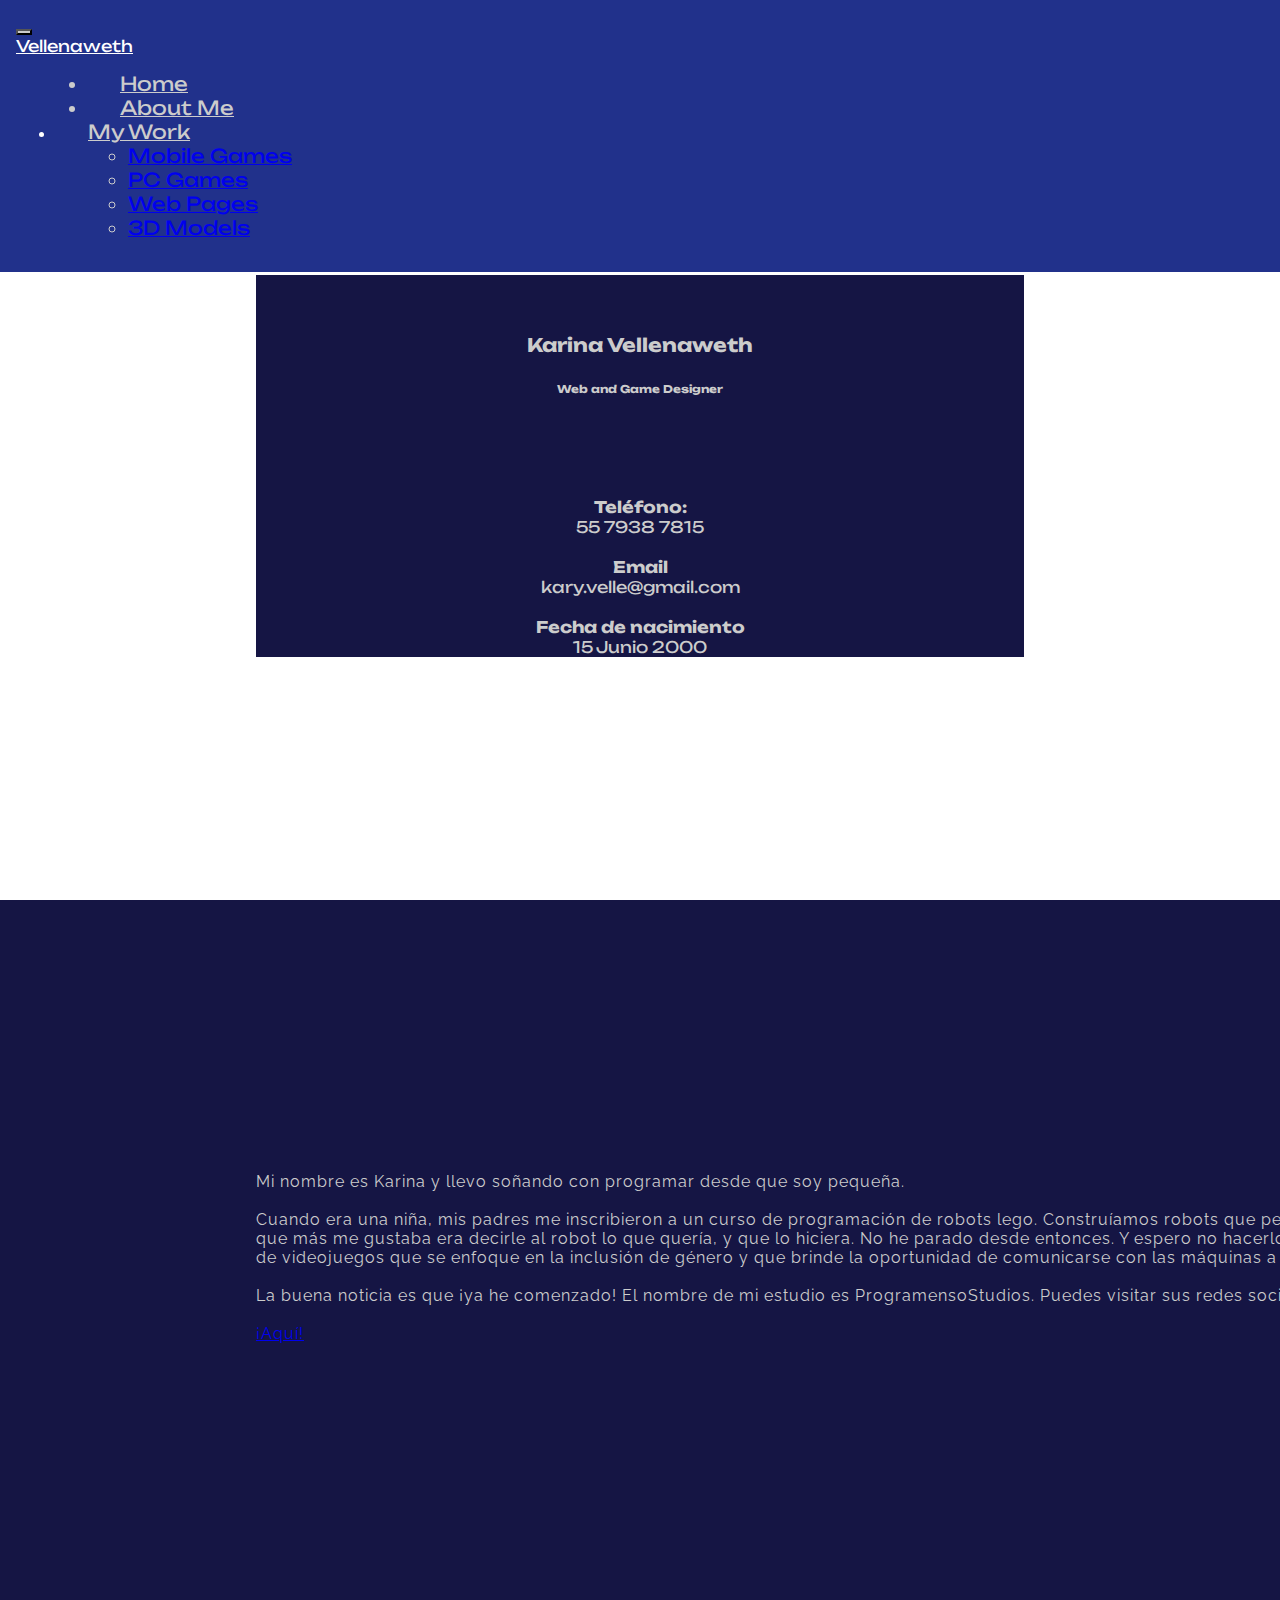
==== about.html @ 8809e25f "cambios" ====
<!DOCTYPE html>
<html lang="en">
<head>
    <meta charset="utf-8">
    <meta name="viewport" content="width=device-width, initial-scale=1">
    <title>Vellenaweth Moreno Karina</title>
    <link rel="preconnect" href="https://fonts.googleapis.com">
    <link rel="preconnect" href="https://fonts.gstatic.com" crossorigin>
    <link rel="preconnect" href="https://fonts.googleapis.com">
<link rel="preconnect" href="https://fonts.gstatic.com" crossorigin>
<link href="https://fonts.googleapis.com/css2?family=Raleway:wght@500&display=swap" rel="stylesheet">
    <link href="https://fonts.googleapis.com/css2?family=Unbounded:wght@300;500&display=swap" rel="stylesheet">
    <link href="https://cdn.jsdelivr.net/npm/bootstrap@5.3.2/dist/css/bootstrap.min.css" rel="stylesheet" integrity="sha384-T3c6CoIi6uLrA9TneNEoa7RxnatzjcDSCmG1MXxSR1GAsXEV/Dwwykc2MPK8M2HN" crossorigin="anonymous">
    <link rel="stylesheet" href="css/stylesheet.css">
    <style>
        
        .header-text {
            font-size: calc(1.525rem + 3.3vw);
        }
        .text{
            font-size: calc(0.2rem + 1.3vw); 
        }

        .content-title {
            font-size: calc(1.7rem + 3.3vw);
        }
        .content-link{
            font-size: calc(0.3rem + 1.3vw);
        }

    @media (max-width: 750px) {
        .header-text {
        font-size: 1.8rem;
    }
        .text{
            font-size: 0.9rem;
        }

        .content-title{
        font-size: 1.8rem;
    }
        .content-link{
            font-size: 0.9rem;
        }

        
    }

    </style>
</head>
  <body>
    <header>
        <nav class="navbar navbar-expand-lg  nav-container ">
            <div class="container-fluid ">
              <button class="navbar-toggler" type="button" data-bs-toggle="collapse" data-bs-target="#navbarTogglerDemo01" aria-controls="navbarTogglerDemo01" aria-expanded="false" aria-label="Toggle navigation" style="color: white;">
                <span class="navbar-toggler-icon" style="color: white;"></span>
              </button>
              <div class="collapse navbar-collapse" id="navbarTogglerDemo01" style="color: white;">
                <a class="navbar-brand " href="index.html" style="color: white;">Vellenaweth</a>
                <ul class="navbar-nav me-auto mb-2 mb-lg-0">
                    <li class="nav-item nav-section">
                        <a class="nav-link nav-section" href="index.html">Home</a>
                      </li>
                  <li class="nav-item nav-section">
                    <a class="nav-link nav-section" href="#about">About Me</a>
                  </li>
                  <li class="nav-item dropdown">
                    <a class="nav-link dropdown-toggle nav-section" href="#" role="button" data-bs-toggle="dropdown" aria-expanded="false">
                      My Work
                    </a>
                    <ul class="nav-section dropdown-menu">
                      <li><a class="dropdown-item nav-section-dropdown" href="mobile.html">Mobile Games</a></li>
                      <li><a class="dropdown-item nav-section-dropdown" href="pc.html">PC Games</a></li>
                      
                      <li><a class="dropdown-item nav-section-dropdown" href="web.html">Web Pages</a></li>
                      <li><a class="dropdown-item nav-section-dropdown" href="models.html">3D Models</a></li>
                    </ul>
                  </li>
                </ul>
              </div>
            </div>
          </nav>

    </header>


    <div class=" text-center container-2" style="width: 100%; " id="Yo">
      <div class=" fixed-uprow-vertical align-items-center " style="width: 100%; z-index: -1;">

        <div class="col fixed-top container-fluid" style="width: 100%; height: 60%; padding: 0%; z-index: -1;">
         <img src="https://static.wixstatic.com/media/nsplsh_3468624a2d65796d5a316f~mv2_d_6000_4000_s_4_2.jpg/v1/fill/w_1899,h_558,al_c,q_85,usm_0.66_1.00_0.01,enc_auto/nsplsh_3468624a2d65796d5a316f~mv2_d_6000_4000_s_4_2.jpg" alt="" class="about-img img-fluid" style="z-index: -2; height: 100%;">
        </div>

        <div class="col fixed-center container-fluid" style="z-index: 2; margin-left: 20%; margin-right: 20%; height: 80%; width: 60%; padding: 0%;">
          <div class="container text-center" style="padding: 0%;">
            <div class="row">
              <div class="col-12 col-md-6">
               <img class="avatar" src="https://static.wixstatic.com/media/4804b3_603453f03180453bb59519ea519dd424~mv2.jpg/v1/fill/w_589,h_653,al_c,q_85,enc_auto/4804b3_603453f03180453bb59519ea519dd424~mv2.jpg" alt="" style=" width: 100%; height: 100%; padding: 0%;" class="img-fluid">
              </div>
              <div class="col-12 col-md-6 bg-col-1 about-section-1 " style=" text-align: center; padding-top: 5%;">
                <h3>
                  Karina Vellenaweth
                </h3>
                <h6 >
                  Web and Game Designer
                </h6>

              <br><br><br>
              
              <p>
                <b>Teléfono:</b> <br>

                55 7938 7815 <br> <br>

                <b>Email</b> <br>

                kary.velle@gmail.com <br><br>

               <B>Fecha de nacimiento</B> <br> 

                15 Junio 2000
              </p>
              </div>
        </div>
        
      </div>
    </div>     
        <div class="col fixed-bottom"> 
        </div> 
      </div>
    </div>


<div class="container container-fluid ">
  <div class="row">
    <div class="col">
    </div>
    <div class="col-2 bg-col-2 about-section container-fluid" style=" width: 100%;  ">
      

    <p >Mi nombre es Karina y llevo soñando con programar desde que soy pequeña. <br><br>

      Cuando era una niña, mis padres me inscribieron a un curso de programación de robots lego. Construíamos robots que peleaban a muerte y la parte que más me gustaba era decirle al robot lo que quería, y que lo hiciera. No he parado desde entonces. Y espero no hacerlo. Mi meta es tener un estudio de videojuegos que se enfoque en la inclusión de género y que brinde la oportunidad de comunicarse con las máquinas a gente de todas las edades. <br><br> La buena noticia es que ¡ya he comenzado! El nombre de mi estudio es ProgramensoStudios. Puedes visitar sus redes sociales <br><br> <a href="https://www.tiktok.com/@programenso" target="_blank">¡Aquí!</a></p>
    </div>
    <div class="col">
      
    </div>
  </div>
</div>
      



    <script src="https://cdn.jsdelivr.net/npm/bootstrap@5.3.2/dist/js/bootstrap.bundle.min.js" integrity="sha384-C6RzsynM9kWDrMNeT87bh95OGNyZPhcTNXj1NW7RuBCsyN/o0jlpcV8Qyq46cDfL" crossorigin="anonymous"></script>
  </body>
</html>
---- css/stylesheet.css ----
:root {
    --first-color: #cccccc;
    --second-color: #031CA6;
    --third-color: #21318b;
    --fourth-color:rgb(21, 21, 68) ;
    --fifth-color: #818181;
    --sixth-color:#0f2c84;
    --first-img: url(../img/rich-smith-PVvr1ScBd_0-unsplash.jpg) ;
    --font-1:  'Unbounded', sans-serif;
    --font-2: 'Raleway', sans-serif;
}




body{
    font-family: var(--font-1);
    margin: 0;
    padding: 0;
    box-sizing: border-box;

}
.navbar-toggler{
    background-color: var(--first-color);
}

.container-1{
    
    max-width: 100%;
    height: 100vh;
    background: var(--fifth-color);
    display: flex;
    align-items: center;
    justify-content: center;

}

.nav-brand{
    color: var(--fifth-color);
}


.container-2{
    
    max-width: 100%;
    height: 100vh;
    padding: -12;
    display: flex;
    align-items: center;
    justify-content: center;
}

.container-2 img{
    
    max-width: 100%;
    height: 50%
}
.container-bento{
    
    max-width: 100%;
    height: 100vh;
    position: relative;
    overflow: hidden;
    background-image: url(../img/bentou.png); 
    background-size: cover;
    background-position: center;
    background-attachment: fixed;


}

.container-coco{
    
    max-width: 100%;
    height: 100vh;
    position: relative;
    overflow: hidden;
    background-image: url(../img/cocomaniaMockup.png); 
    background-size: cover;
    background-position: center;
    background-attachment: fixed;


}
.container-coco-2{
    
    max-width: 100%;
    height: 100vh;
    position: relative;
    overflow: hidden;
    background-image: url(../img/mockupCocomania2.png); 
    background-size: cover;
    background-position: center;
    background-attachment: fixed;


}


.container-4{
    
    max-width: 100%;
    height: 100vh;
    padding: -12;
   justify-content: center;
   align-content: center;
   padding-top: 20%;
}


.about-img{
    
    width: 100%;
    height: 100%
}

.about-col{
    
    background-color: var(--third-color);
}

.bg-col-1{
    background-color: var(--fourth-color);
    color:  white;
}

.bg-col-2{
    background-color: var(--first-color);
    color:  var(--second-color);
}

.row-vertical{
    width: 100%;
    height: 50%;
}

.header-text{
    font-weight: 600;
    color: var(--second-color);
}
.header-text-2{
    font-weight: 600;
   
}

.header-section{
    font-weight: 500;
    color: var(--second-color);
}

.header-section-link {
    font-weight: 300;
    color: var(--first-color);
   
}

.header-section-link:hover {
    font-weight: 300;
    color: var(--first-color);
   
}


span{
    color: rgb(230, 230, 230);
    
}
.span-2{
    color: rgb(29, 29, 29); 
    font-weight: 700;
}

.nav-container{
    background-color: var(--third-color);
    position: fixed;
    width: 100%;
    padding: 1rem;
    z-index: 2;
    
   
}

.nav-section{
    margin-left: 2rem;
    font-size: 1.2rem;
    color: var(--first-color);
    z-index: 0;
}

.nav-section:hover{
    color: var(--fifth-color);
}

.nav-section-dropdown{
    
    font-size: 1.2rem;
}
   

.nav-section-dropdown:hover{
    color: var(--third-color);
   
}

 .seccion-con-imagen {
    max-width: 100%;
    height: 100vh;
    position: relative;
    overflow: hidden;
    background-image: url(../img/rich-smith-PVvr1ScBd_0-unsplash.jpg); 
    background-size: cover;
    background-position: center;
    background-attachment: fixed;
   
   
}

.seccion-con-imagen-web {
    max-width: 100%;
    height: 100vh;
    position: relative;
    overflow: hidden;
    background-image: url(../img/daniel-korpai-HyTwtsk8XqA-unsplash.jpg); 
    background-size: cover;
    background-position: center;
    background-attachment: fixed;
   
}


.seccion-con-imagen-pc{
    max-width: 100%;
    height: 100vh;
    position: relative;
    overflow: hidden;
    background-image: url(../img/artiom-vallat-0F2tAwBmBjo-unsplash.jpg); 
    background-size: cover;
    background-position: center;
    background-attachment: fixed;
   
}


.content{
    display: flex;
    flex-direction: column; 
    justify-content: center; 
    align-items: center; 
    z-index: 1;
    max-width: 100%;
    height: 100vh;
    text-align: center;

}

.content-title{
    font-weight: 600;
    font-size: 5rem;
    color: white;
   

}
 


.content-link {
    font-weight: 400;
    font-size: 2rem;
    color:white;
  
  
}


.img-web{
   width: fit-content;
}

.img-link {
    display: inline-block;
    position: relative;
}

.img-link img {
    transition: opacity 0.3s;
}

.img-link:hover img {
    opacity: 0.9;
}


.scroll-effect {
    transform: translateY(30px);
    opacity: 0;
    transition: transform 0.9s ease, opacity 0.5s ease;
}

.scroll-effect.active {
    transform: translateY(0);
    opacity: 1;
}

.about-section{
    padding: 20%;
    display: flex;
    align-items: center;
    justify-content: center;
    letter-spacing: 1px;
    background-color: var(--fourth-color);
    color: var(--first-color);
    font-family: var(--font-2);
}

.about-section-1{
    align-items: center;
    justify-content: center;
    background-color: var(--fourth-color);
    color: var(--first-color);
   
}

.seccion-con-imagen-drops {
    max-width: 100%;
    height: 100vh;
    position: relative;
    overflow: hidden;
    background-image: url(../img/dropsmockup2.png); 
    background-size: cover;
    background-position: center;
    background-attachment: fixed;
    

}
.seccion-con-imagen-karina {
    max-width: 100%;
    height: 100vh;
    position: relative;
    overflow: hidden;
    background-image: url(../img/DelCarpioMockup.png); 
    background-size: cover;
    background-position: center;
    background-attachment: fixed;
    
}
.seccion-con-imagen-demulder {
    max-width: 100%;
    height: 100vh;
    position: relative;
    overflow: hidden;
    background-image: url(../img/DeulderMockup.png); 
    background-size: cover;
    background-position: center;
    background-attachment: fixed;
    
}

.ciudad {
    max-width: 100%;
    height: 100vh;
    position: relative;
    overflow: hidden;
    background-image: url(../img/ciuda.png); 
    background-size: cover;
    background-position: center;
    background-attachment: fixed;
    
}

.ciudad-2 {
    max-width: 100%;
    height: 100vh;
    position: relative;
    overflow: hidden;
    background-image: url(../img/ciudad_de_frente.png); 
    background-size: cover;
    background-position: center;
    background-attachment: fixed;
    
}


.color-2
{
    color: #0d175160;
}
.btn-primary{
    color: rgb(179, 179, 179);
    background-color: rgba(17, 17, 17, 0.76);
    border: 0px;
}

iframe{
    width: 100%;
    height: 100vh;
   position: relative;
  
    
}

.half{
height: 20vh;
}
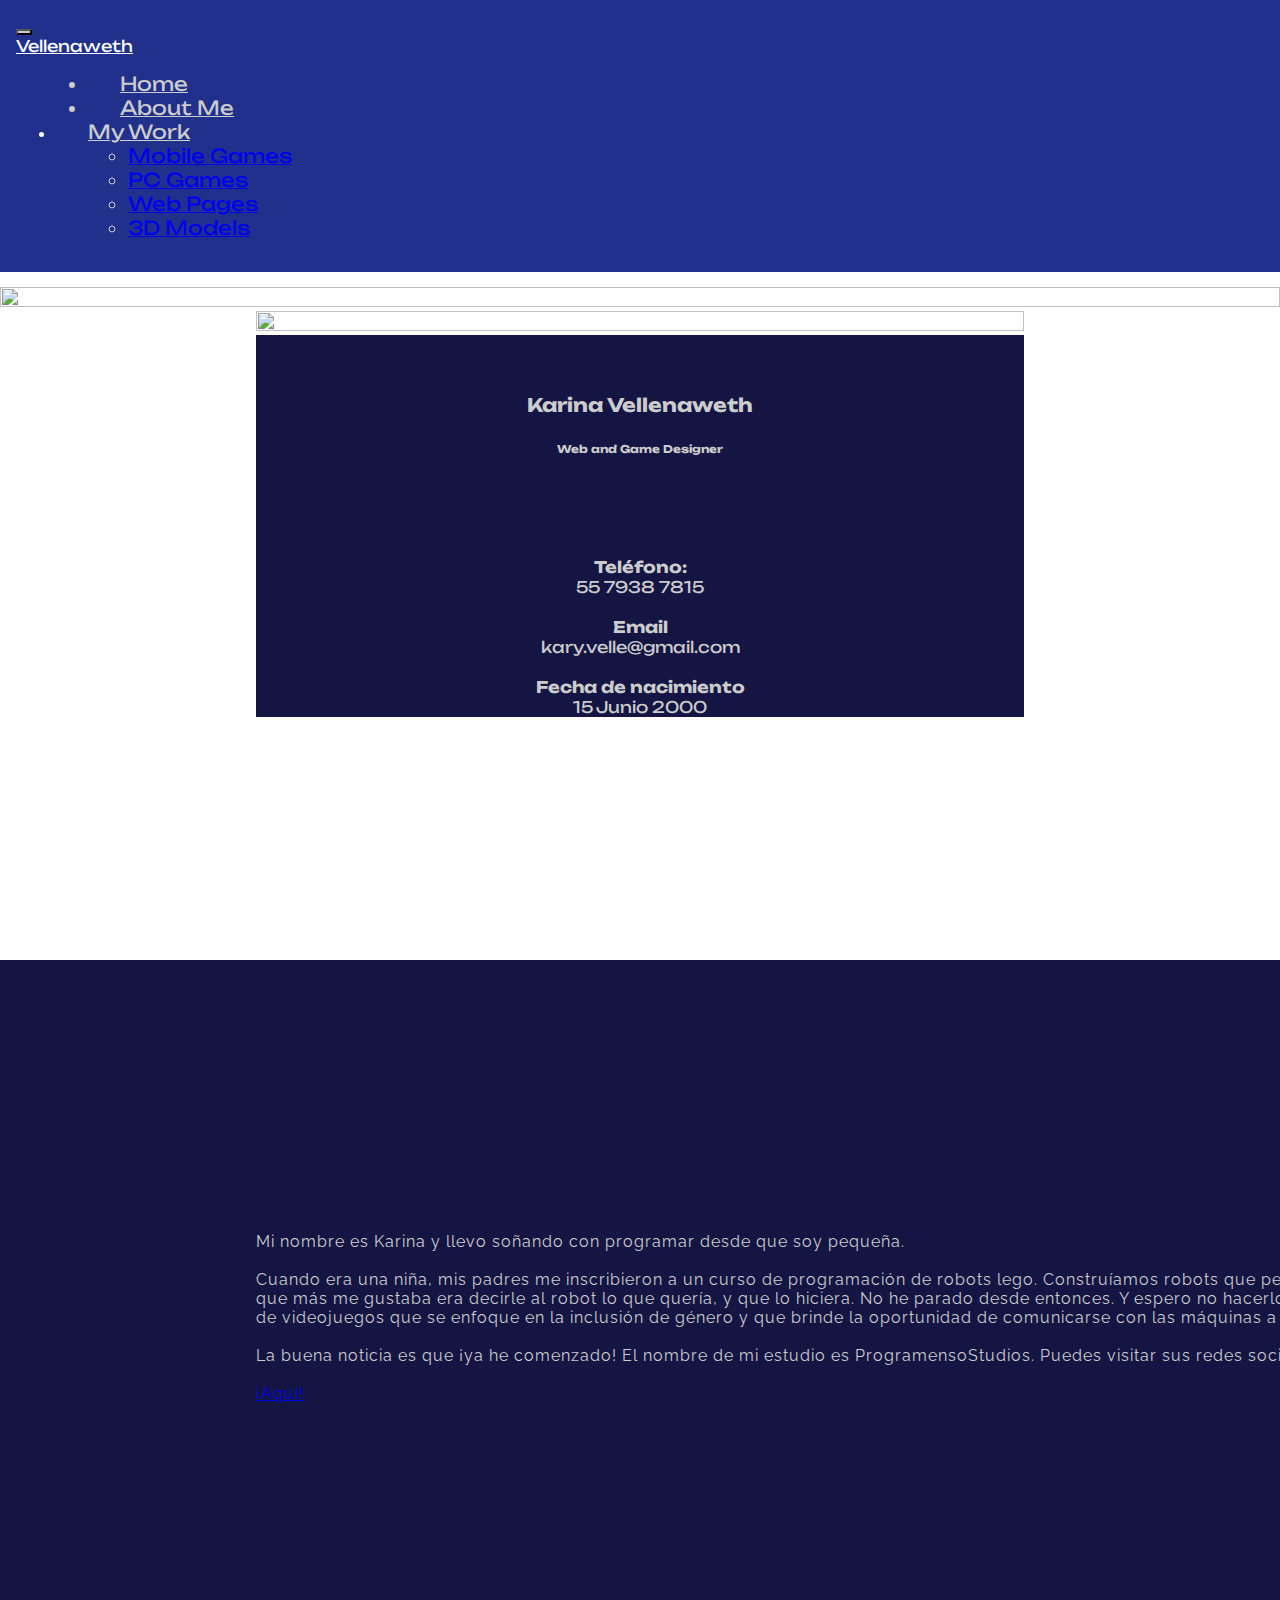
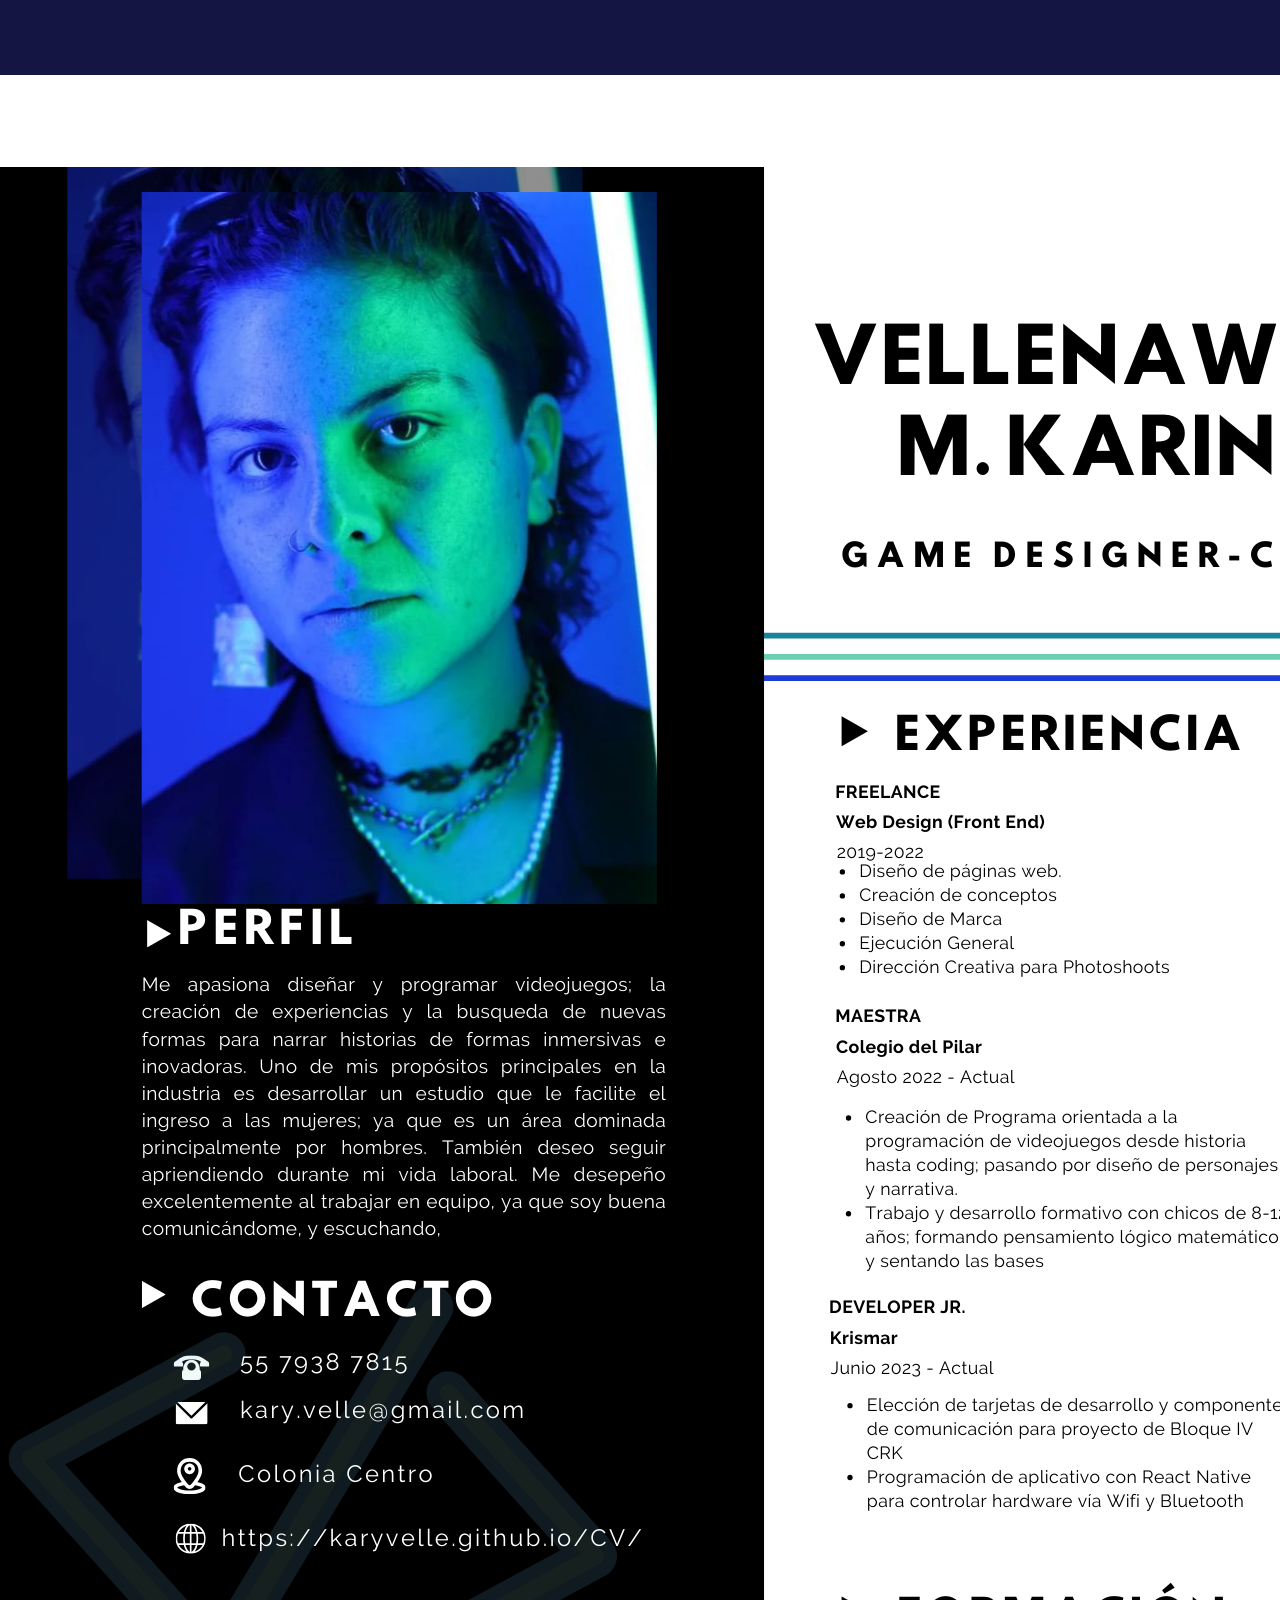
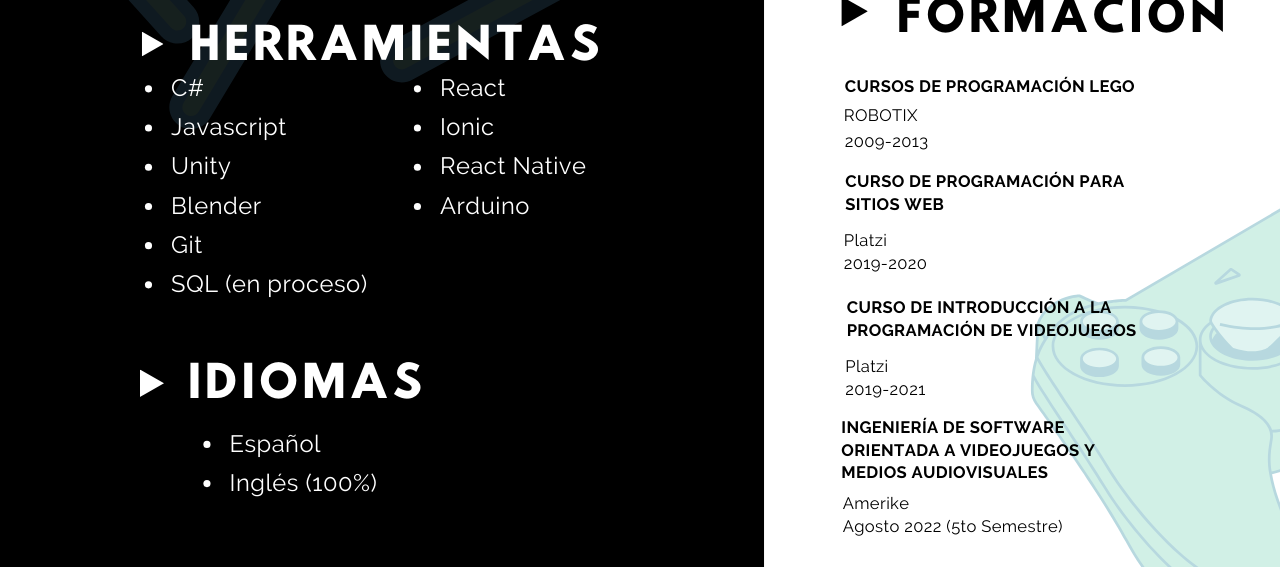
==== commit 1d54ea68: "coco" ====
--- a/about.html
+++ b/about.html
@@ -82,6 +82,7 @@
           </nav>
 
     </header>
+    <br><br><br>
 
 
     <div class=" text-center container-2" style="width: 100%; " id="Yo">
@@ -142,6 +143,9 @@
 
       Cuando era una niña, mis padres me inscribieron a un curso de programación de robots lego. Construíamos robots que peleaban a muerte y la parte que más me gustaba era decirle al robot lo que quería, y que lo hiciera. No he parado desde entonces. Y espero no hacerlo. Mi meta es tener un estudio de videojuegos que se enfoque en la inclusión de género y que brinde la oportunidad de comunicarse con las máquinas a gente de todas las edades. <br><br> La buena noticia es que ¡ya he comenzado! El nombre de mi estudio es ProgramensoStudios. Puedes visitar sus redes sociales <br><br> <a href="https://www.tiktok.com/@programenso" target="_blank">¡Aquí!</a></p>
     </div>
+    <p><br><br><br></p>
+
+    <img src="img/VellenaethCV.png" alt="">
     <div class="col">
       
     </div>
--- a/css/stylesheet.css
+++ b/css/stylesheet.css
@@ -75,7 +75,7 @@
     height: 100vh;
     position: relative;
     overflow: hidden;
-    background-image: url(../img/cocomaniaMockup.png); 
+    background-image: url(../img/mockupcoco4.png); 
     background-size: cover;
     background-position: center;
     background-attachment: fixed;
@@ -234,6 +234,18 @@
     position: relative;
     overflow: hidden;
     background-image: url(../img/artiom-vallat-0F2tAwBmBjo-unsplash.jpg); 
+    background-size: cover;
+    background-position: center;
+    background-attachment: fixed;
+   
+}
+
+.seccion-con-imagen-3d{
+    max-width: 100%;
+    height: 100vh;
+    position: relative;
+    overflow: hidden;
+    background-image: url(../img/3d.jpg); 
     background-size: cover;
     background-position: center;
     background-attachment: fixed;
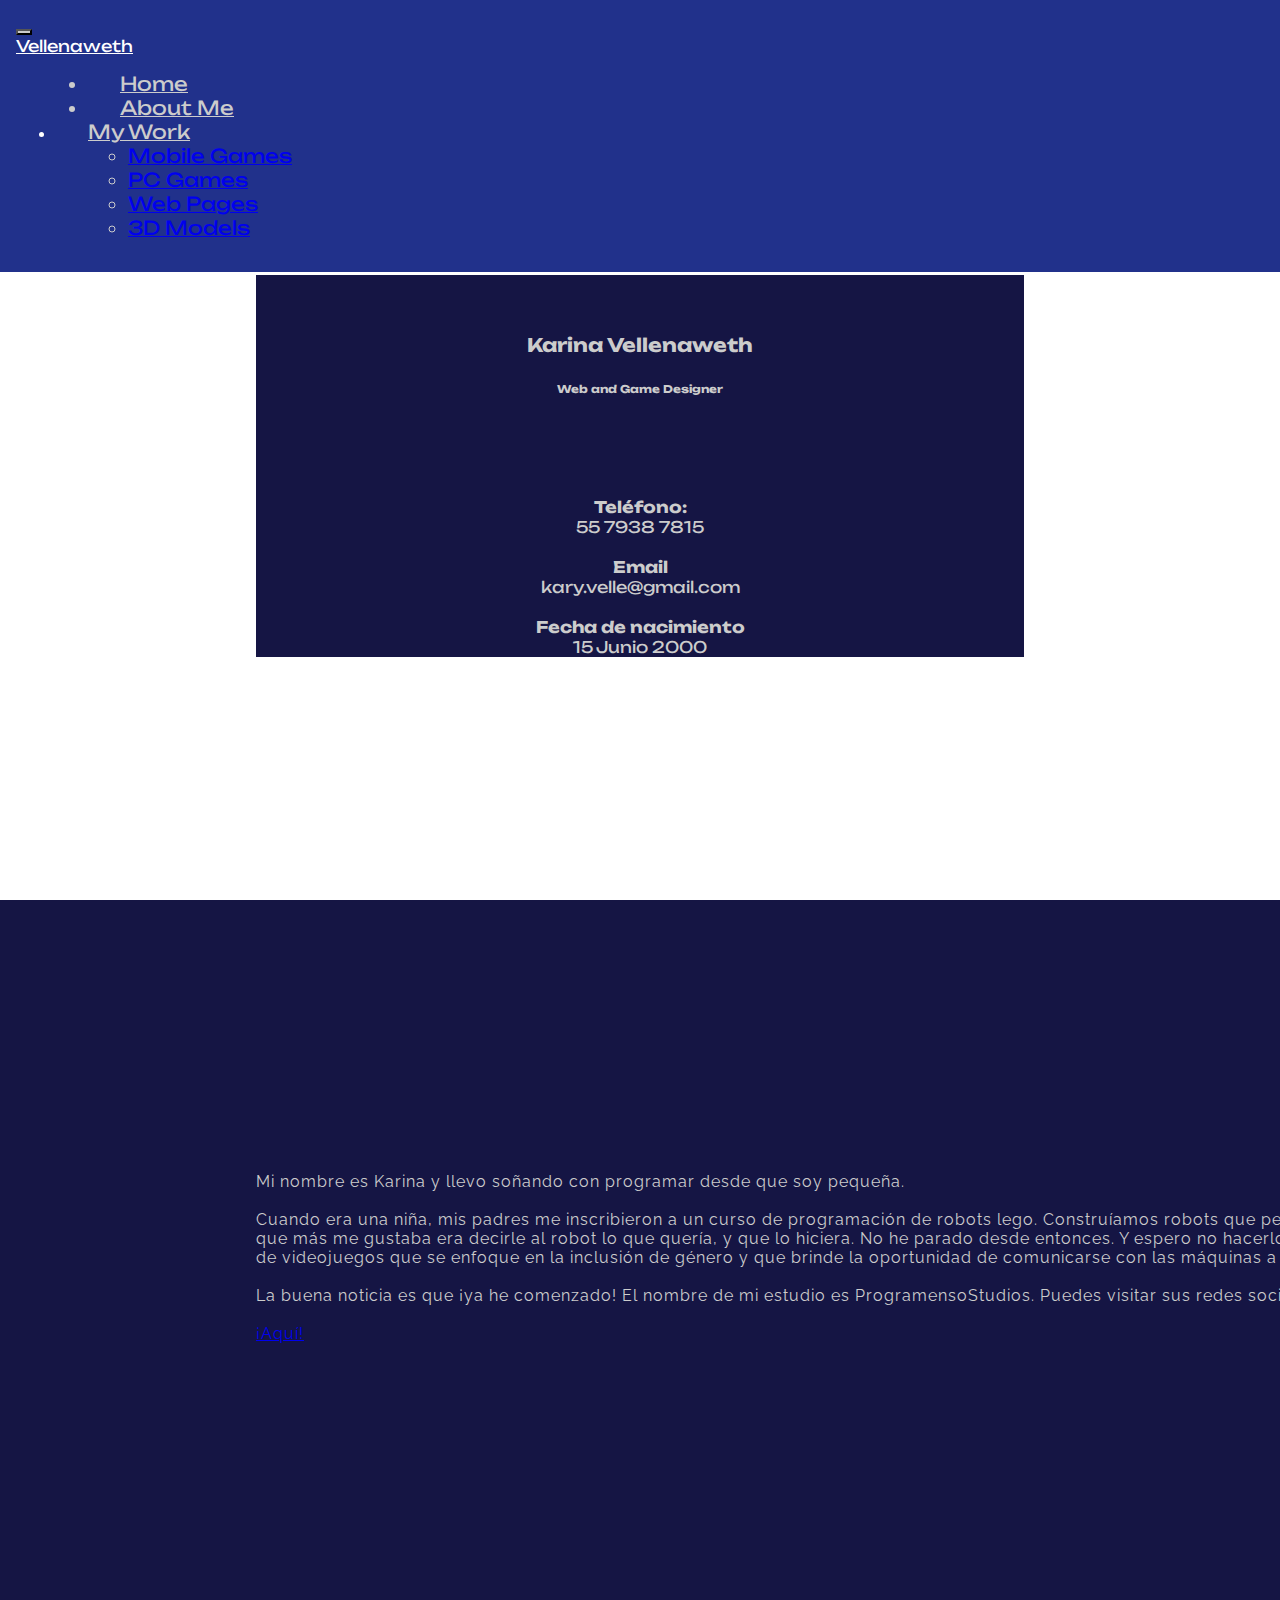
==== commit c322cc1f: "Revert "coco"" ====
--- a/about.html
+++ b/about.html
@@ -51,7 +51,7 @@
   <body>
     <header>
         <nav class="navbar navbar-expand-lg  nav-container ">
-            <div class="container-fluid ">
+            <div class="container-fluid " style="color: white;">
               <button class="navbar-toggler" type="button" data-bs-toggle="collapse" data-bs-target="#navbarTogglerDemo01" aria-controls="navbarTogglerDemo01" aria-expanded="false" aria-label="Toggle navigation" style="color: white;">
                 <span class="navbar-toggler-icon" style="color: white;"></span>
               </button>
@@ -82,7 +82,6 @@
           </nav>
 
     </header>
-    <br><br><br>
 
 
     <div class=" text-center container-2" style="width: 100%; " id="Yo">
@@ -143,9 +142,6 @@
 
       Cuando era una niña, mis padres me inscribieron a un curso de programación de robots lego. Construíamos robots que peleaban a muerte y la parte que más me gustaba era decirle al robot lo que quería, y que lo hiciera. No he parado desde entonces. Y espero no hacerlo. Mi meta es tener un estudio de videojuegos que se enfoque en la inclusión de género y que brinde la oportunidad de comunicarse con las máquinas a gente de todas las edades. <br><br> La buena noticia es que ¡ya he comenzado! El nombre de mi estudio es ProgramensoStudios. Puedes visitar sus redes sociales <br><br> <a href="https://www.tiktok.com/@programenso" target="_blank">¡Aquí!</a></p>
     </div>
-    <p><br><br><br></p>
-
-    <img src="img/VellenaethCV.png" alt="">
     <div class="col">
       
     </div>
--- a/css/stylesheet.css
+++ b/css/stylesheet.css
@@ -75,7 +75,7 @@
     height: 100vh;
     position: relative;
     overflow: hidden;
-    background-image: url(../img/mockupcoco4.png); 
+    background-image: url(../img/cocomaniaMockup.png); 
     background-size: cover;
     background-position: center;
     background-attachment: fixed;
@@ -234,18 +234,6 @@
     position: relative;
     overflow: hidden;
     background-image: url(../img/artiom-vallat-0F2tAwBmBjo-unsplash.jpg); 
-    background-size: cover;
-    background-position: center;
-    background-attachment: fixed;
-   
-}
-
-.seccion-con-imagen-3d{
-    max-width: 100%;
-    height: 100vh;
-    position: relative;
-    overflow: hidden;
-    background-image: url(../img/3d.jpg); 
     background-size: cover;
     background-position: center;
     background-attachment: fixed;
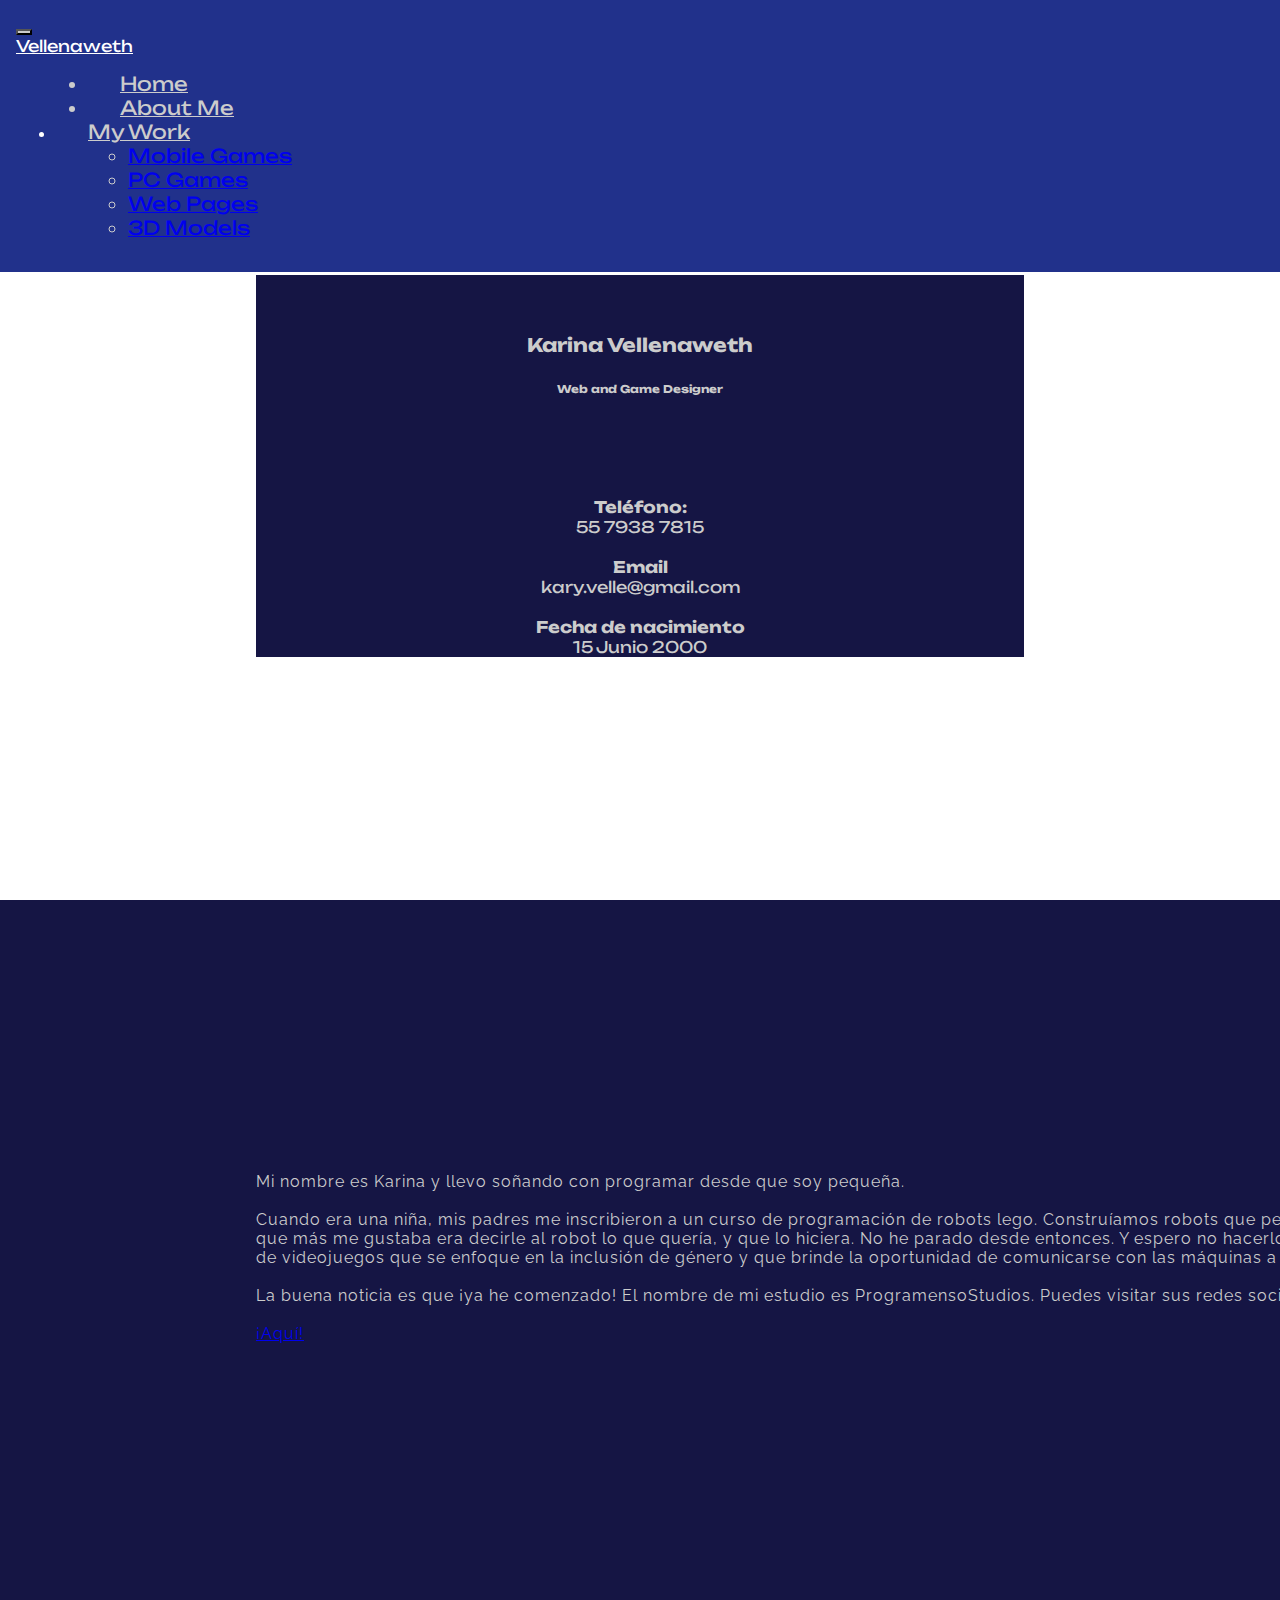
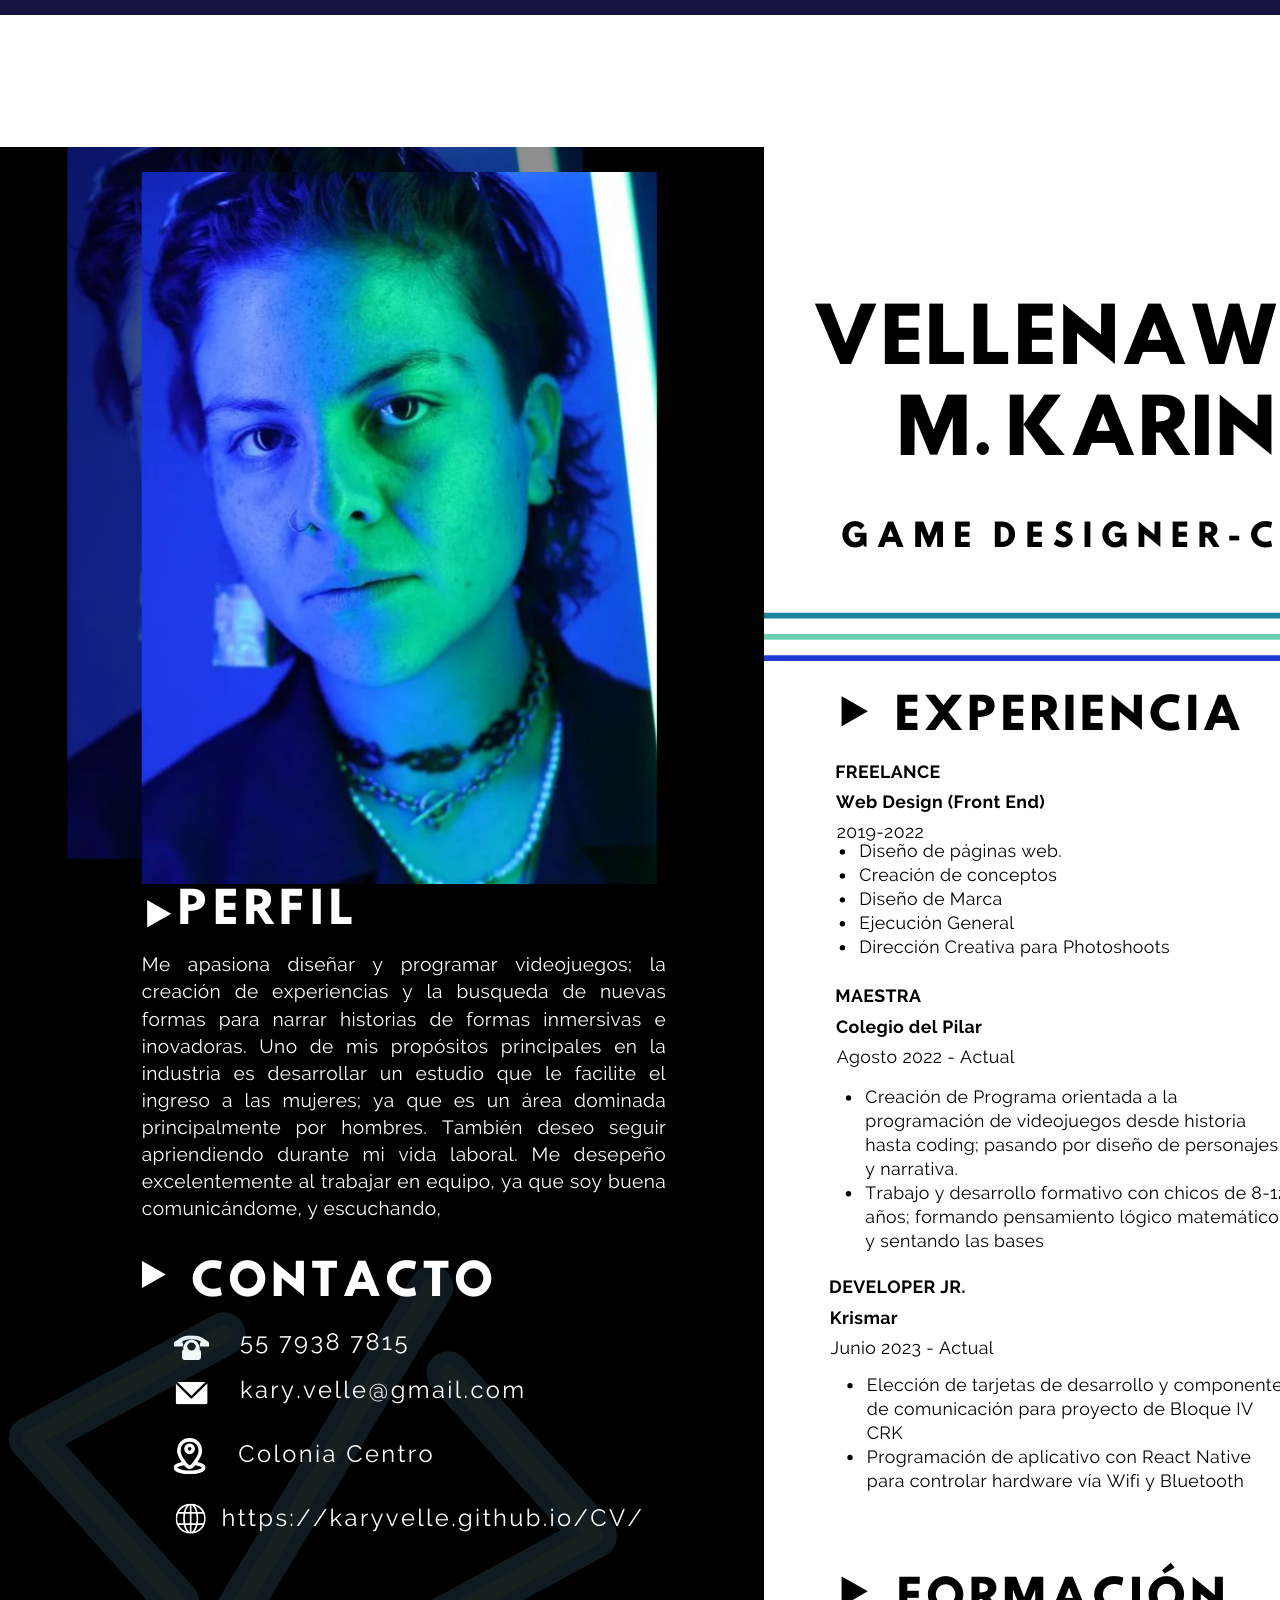
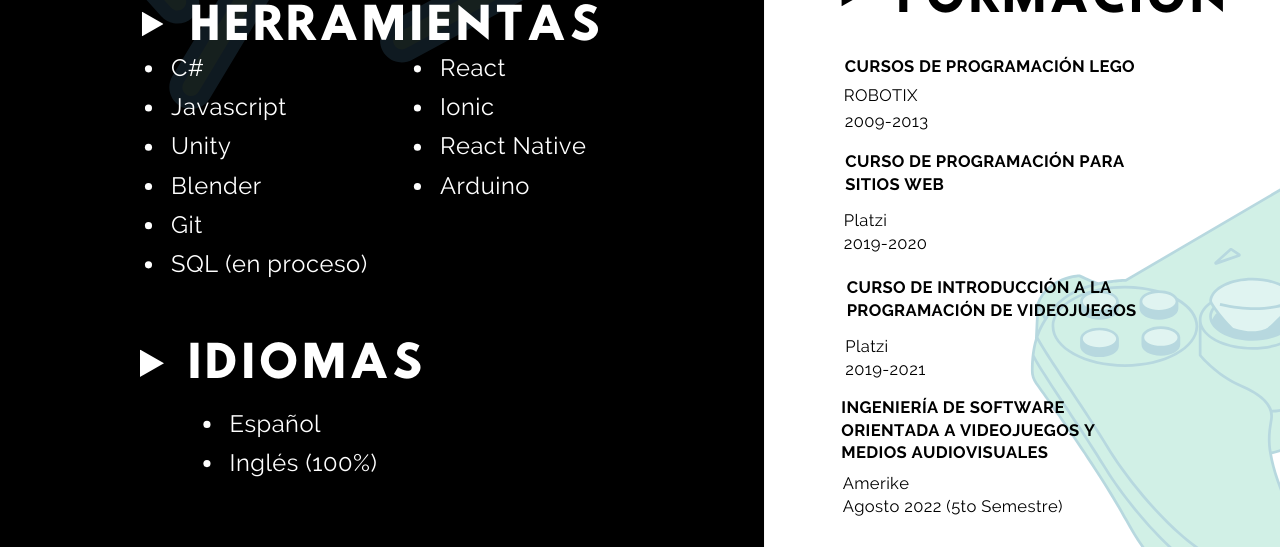
==== commit 2b78bc11: "yo" ====
--- a/about.html
+++ b/about.html
@@ -142,11 +142,18 @@
 
       Cuando era una niña, mis padres me inscribieron a un curso de programación de robots lego. Construíamos robots que peleaban a muerte y la parte que más me gustaba era decirle al robot lo que quería, y que lo hiciera. No he parado desde entonces. Y espero no hacerlo. Mi meta es tener un estudio de videojuegos que se enfoque en la inclusión de género y que brinde la oportunidad de comunicarse con las máquinas a gente de todas las edades. <br><br> La buena noticia es que ¡ya he comenzado! El nombre de mi estudio es ProgramensoStudios. Puedes visitar sus redes sociales <br><br> <a href="https://www.tiktok.com/@programenso" target="_blank">¡Aquí!</a></p>
     </div>
+ <p><br><br><br><br><br></p>
+    <img src="img/VellenaethCV.png" alt="">
+    
     <div class="col">
-      
+     
     </div>
   </div>
 </div>
+
+
+  
+
       
 
 
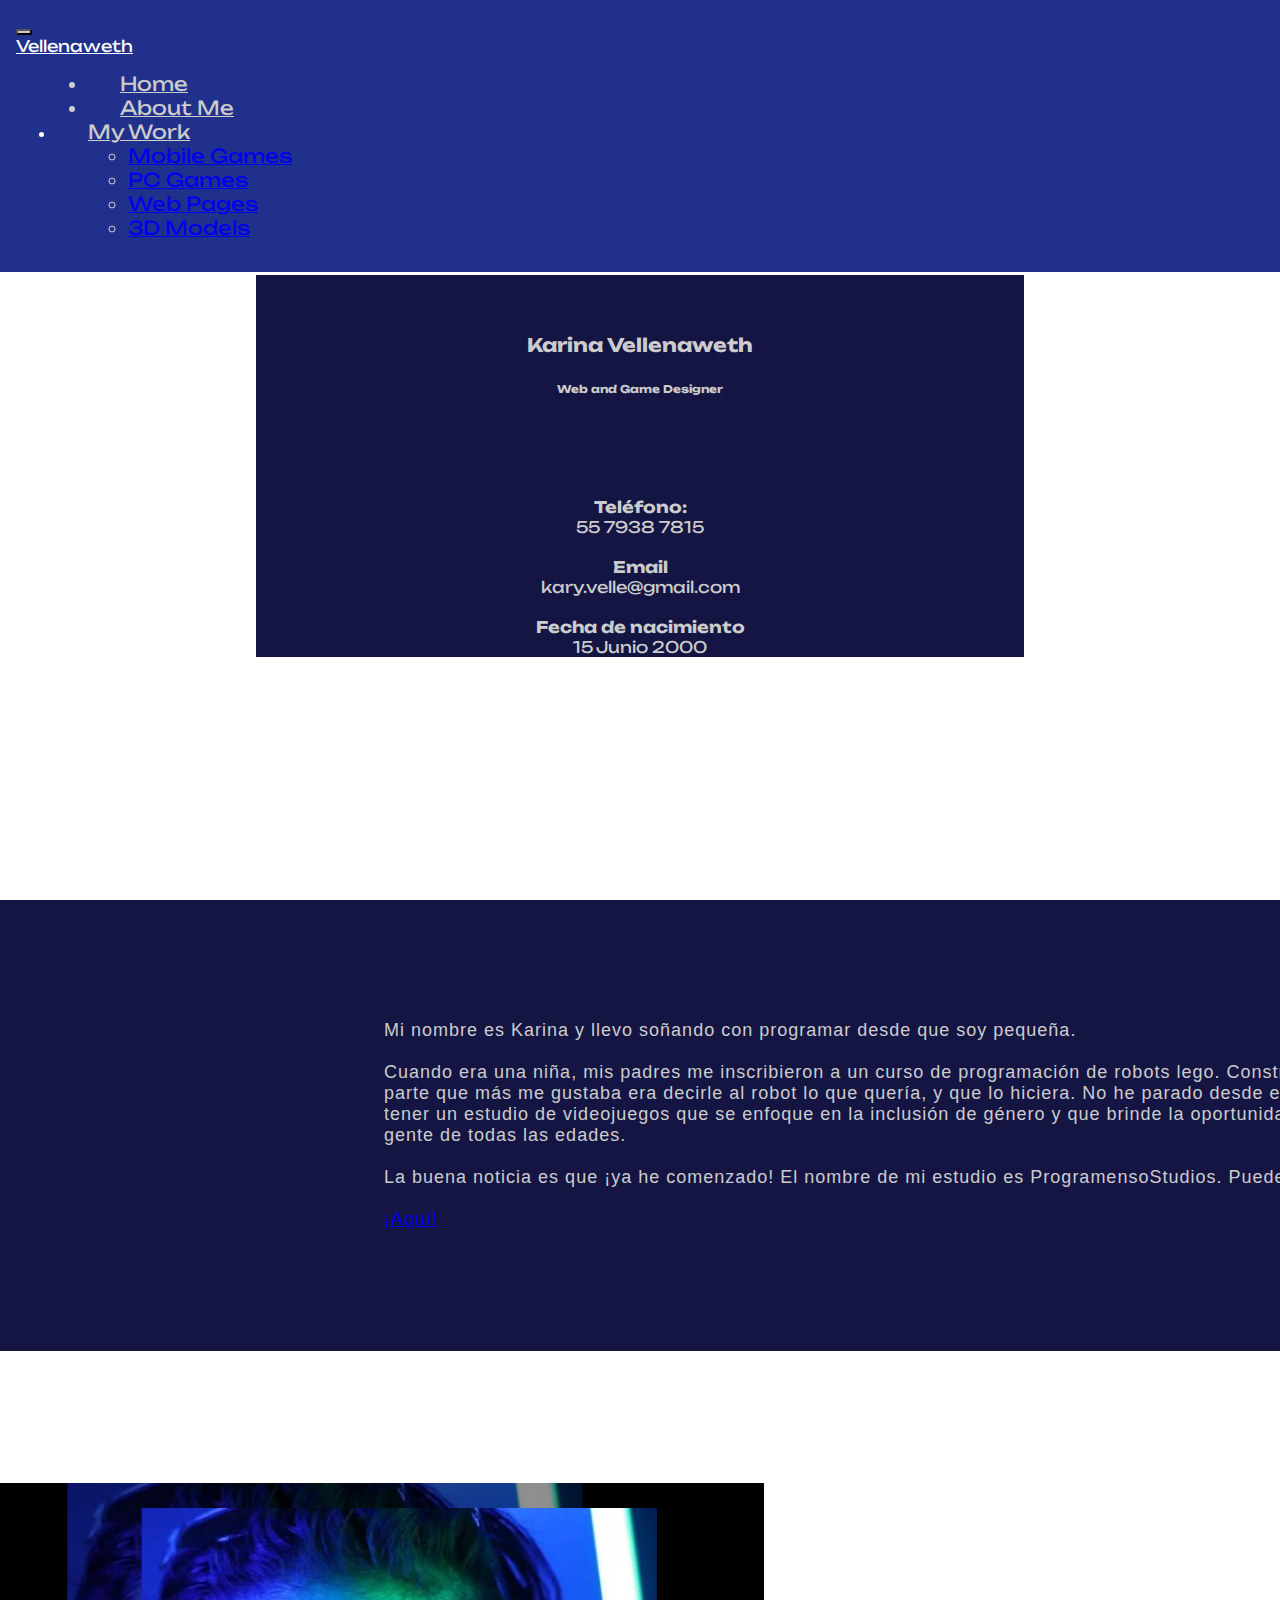
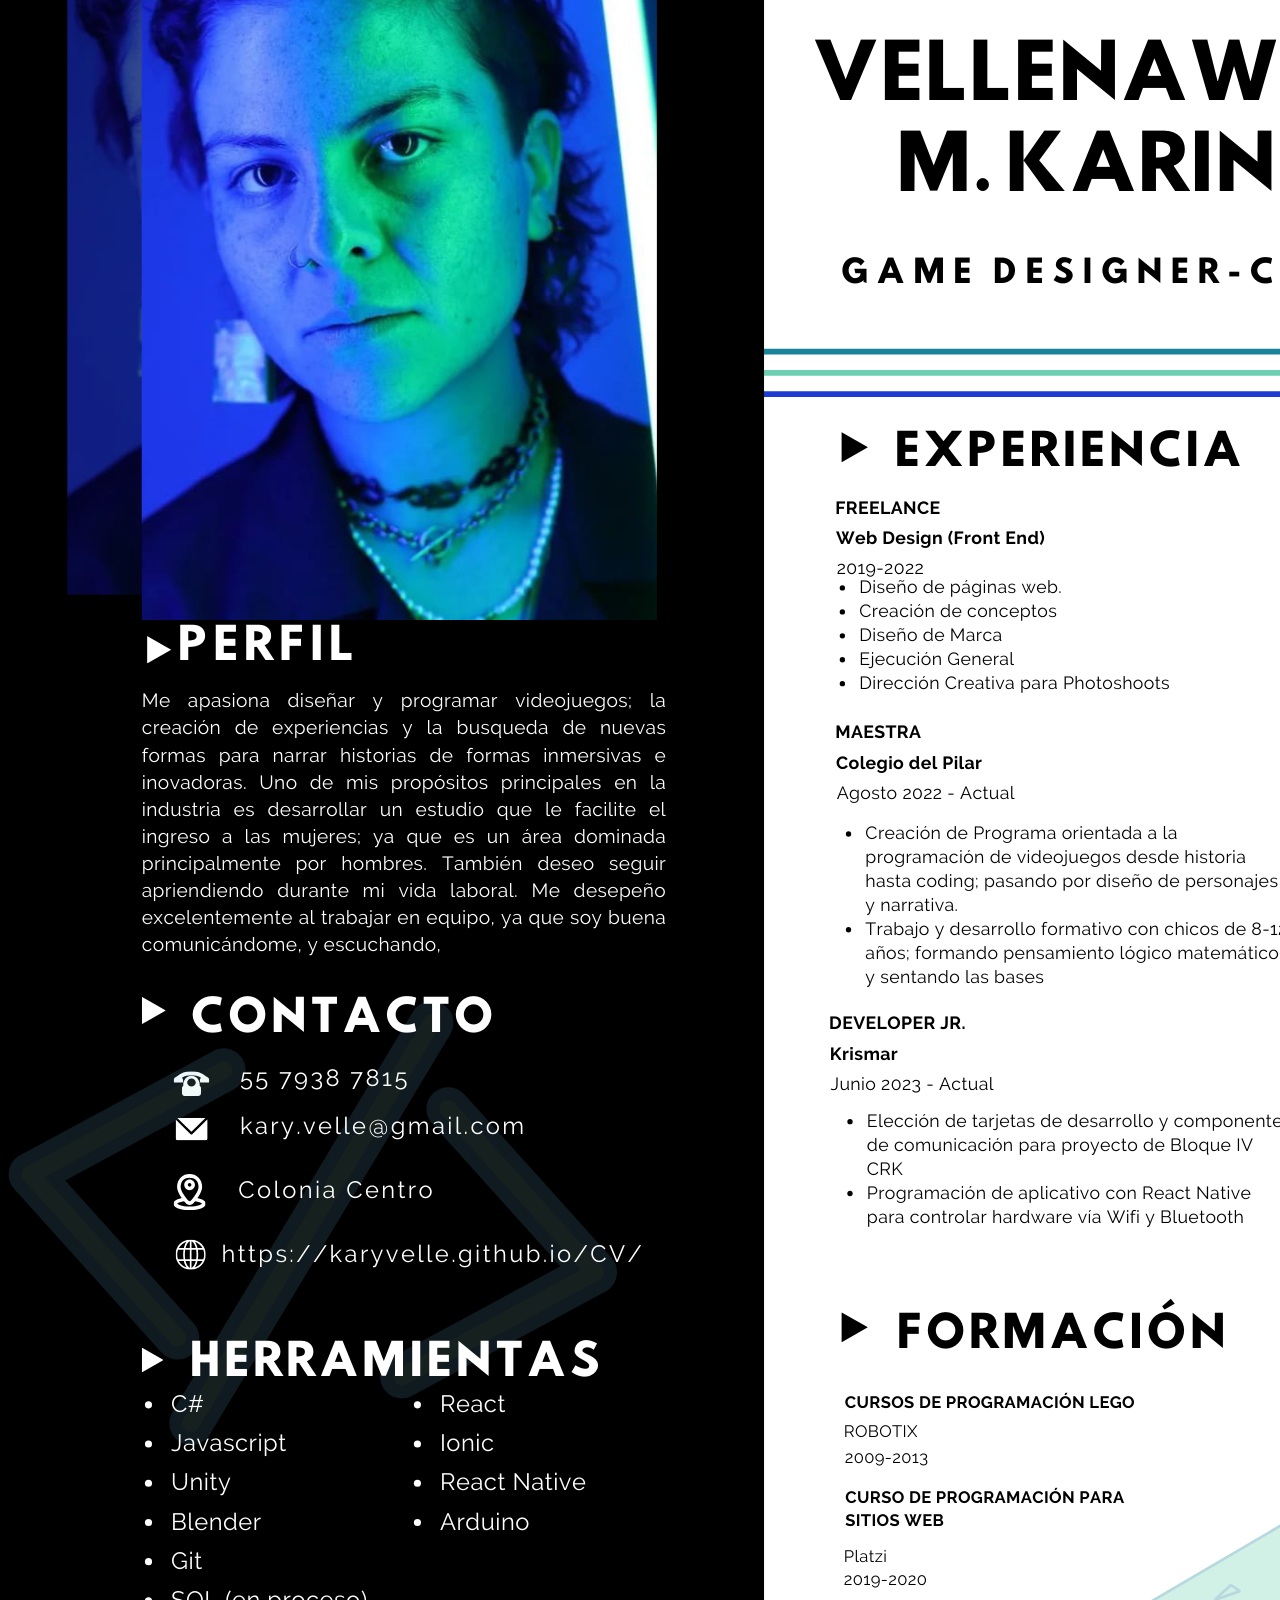
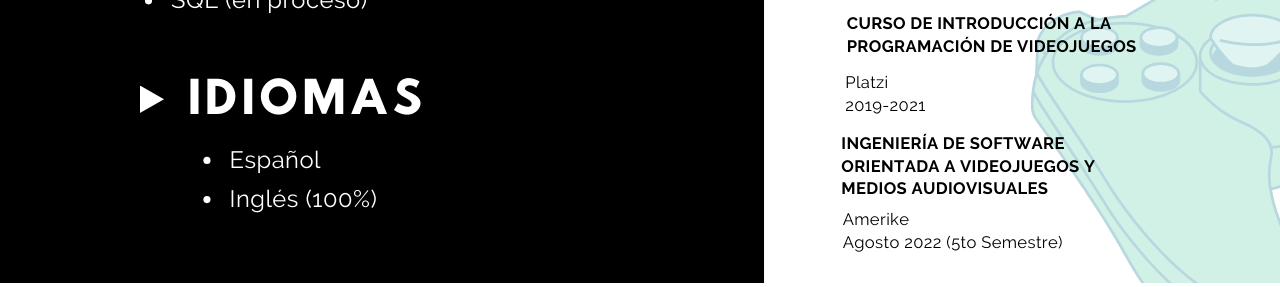
==== commit 28b49af7: "cambio tipografias" ====
--- a/about.html
+++ b/about.html
@@ -4,6 +4,7 @@
     <meta charset="utf-8">
     <meta name="viewport" content="width=device-width, initial-scale=1">
     <title>Vellenaweth Moreno Karina</title>
+    
     <link rel="preconnect" href="https://fonts.googleapis.com">
     <link rel="preconnect" href="https://fonts.gstatic.com" crossorigin>
     <link rel="preconnect" href="https://fonts.googleapis.com">
--- a/css/stylesheet.css
+++ b/css/stylesheet.css
@@ -7,7 +7,7 @@
     --sixth-color:#0f2c84;
     --first-img: url(../img/rich-smith-PVvr1ScBd_0-unsplash.jpg) ;
     --font-1:  'Unbounded', sans-serif;
-    --font-2: 'Raleway', sans-serif;
+    --font-2:'Poppins', sans-serif;
 }
 
 
@@ -88,7 +88,7 @@
     height: 100vh;
     position: relative;
     overflow: hidden;
-    background-image: url(../img/mockupCocomania2.png); 
+    background-image: url(../img/mockupcoco4.png); 
     background-size: cover;
     background-position: center;
     background-attachment: fixed;
@@ -240,6 +240,18 @@
    
 }
 
+.seccion-con-imagen-3d{
+    max-width: 100%;
+    height: 100vh;
+    position: relative;
+    overflow: hidden;
+    background-image: url(../img/3d.jpg); 
+    background-size: cover;
+    background-position: center;
+    background-attachment: fixed;
+   
+}
+
 
 .content{
     display: flex;
@@ -302,7 +314,7 @@
 }
 
 .about-section{
-    padding: 20%;
+    padding: 8% 30% ;
     display: flex;
     align-items: center;
     justify-content: center;
@@ -310,7 +322,16 @@
     background-color: var(--fourth-color);
     color: var(--first-color);
     font-family: var(--font-2);
-}
+    font-size: large;
+
+}
+
+.bento-text
+{
+    font-family: var(--font-2);
+    font-size: large;
+}
+
 
 .about-section-1{
     align-items: center;
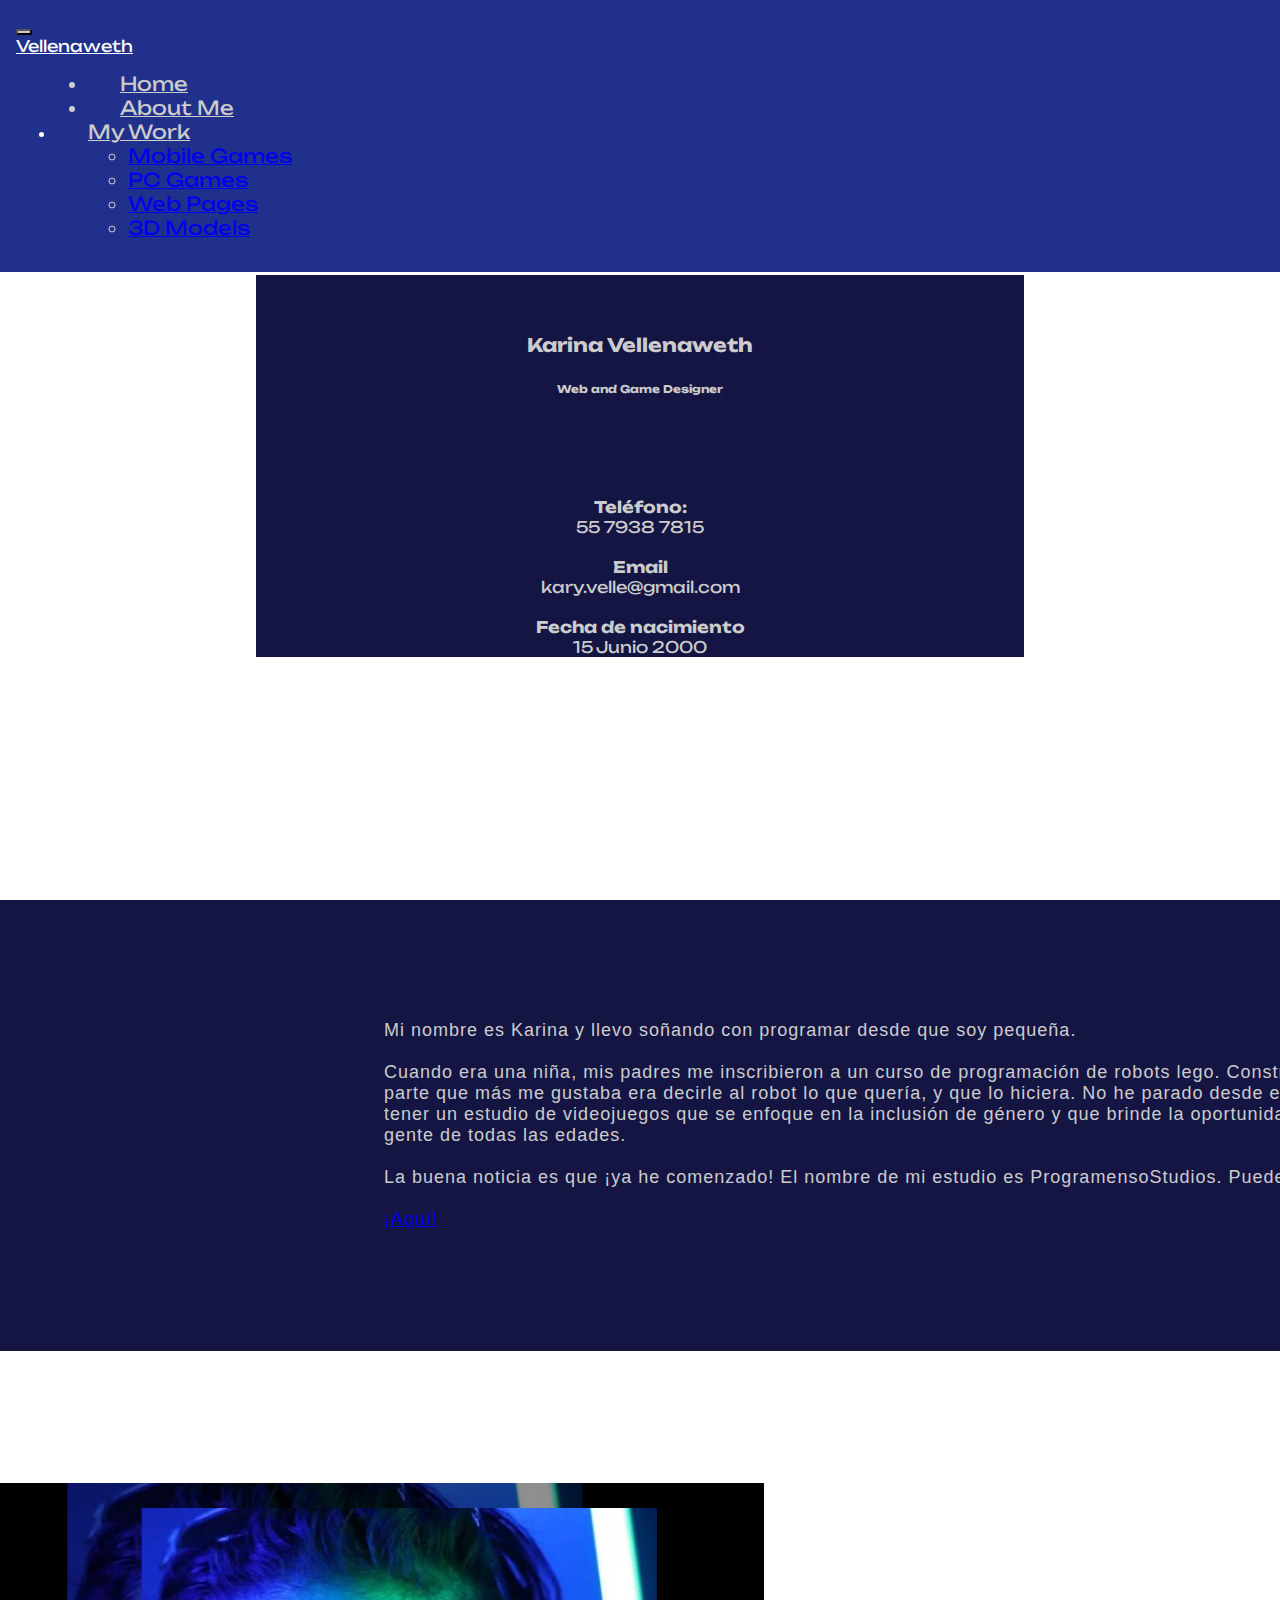
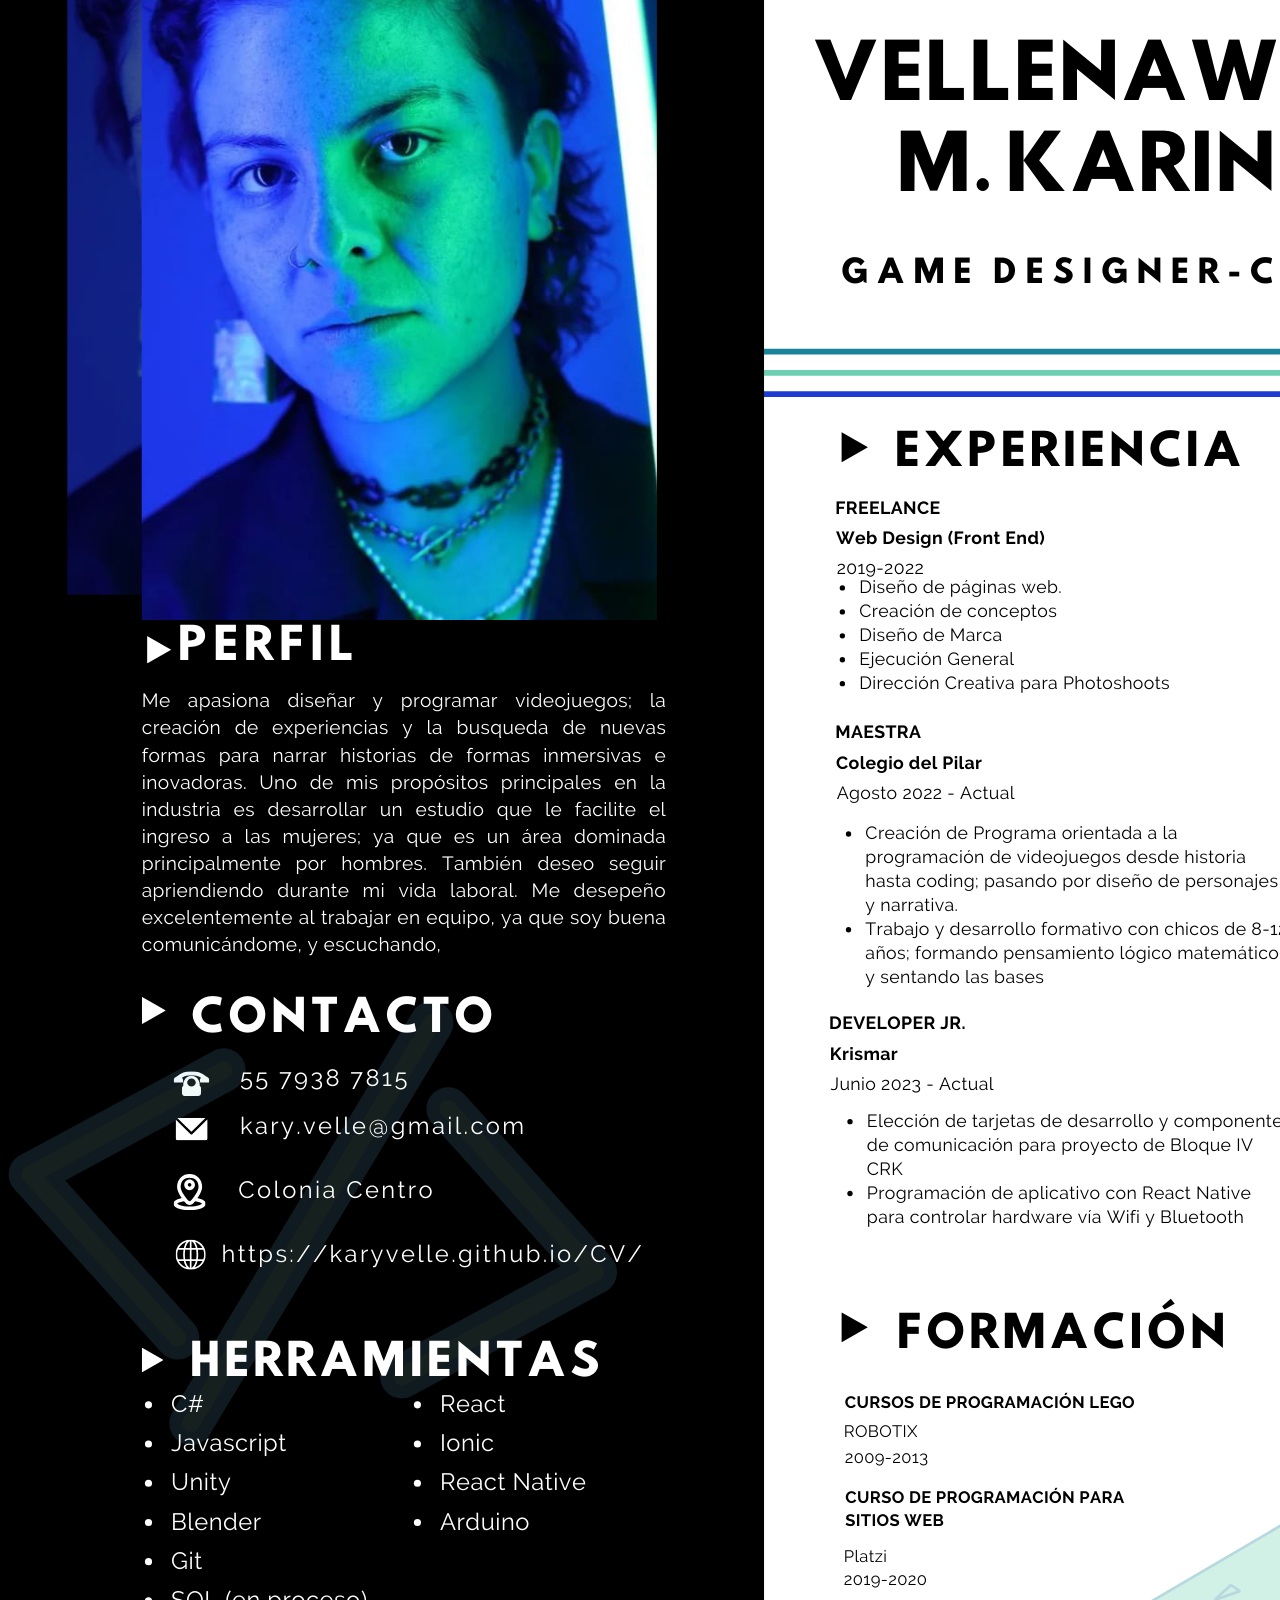
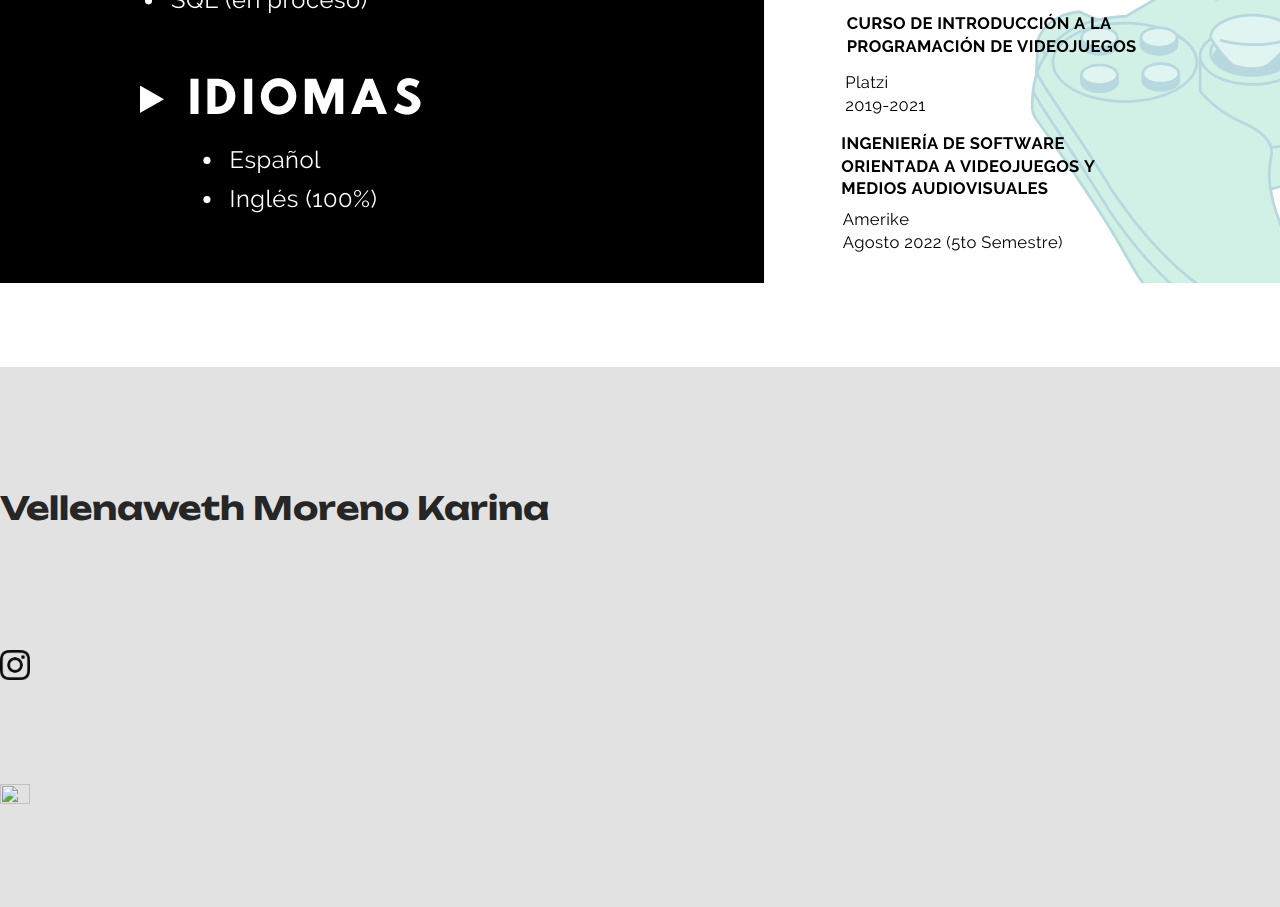
==== commit c1df52f5: "todo listo footee" ====
--- a/about.html
+++ b/about.html
@@ -151,9 +151,34 @@
     </div>
   </div>
 </div>
+<br><br><br><br>
 
+<footer>
+  <div class="container text-center jusify" >
+      <div class="row-vertical">
+        <div class="col jusify">
+          <br><br><br><br><br>
+          <h1>  Vellenaweth Moreno Karina</h1>
+         
+        </div>
+        <div class="col">
+          
+        </div>
+        <div class="col jusify">
+          <br><br><br><br><br>
+           <a href="https://www.instagram.com/vellenawethk_dev/"><img src="img/instaaa.png"  class="instagram"></a>
+        </div>
 
+        <div class="col jusify">
+          <br><br><br><br><br>
+           <a href="https://kvellenaweth.itch.io/"><img src="https://static.itch.io/images/itchio-textless-black.svg"  class="instagram"></a>
+        </div>
+      </div>
+    </div>
   
+  
+</footer>
+
 
       
 
--- a/css/stylesheet.css
+++ b/css/stylesheet.css
@@ -423,4 +423,19 @@
 height: 20vh;
 }
 
-
+footer{
+    height: 60vh;
+    background-color: #e2e2e2;
+    color: #262626;
+    
+}
+
+.justify{
+   font-size: large;
+  
+}
+
+.instagram{
+   width:30px;
+   height: 30%;
+}
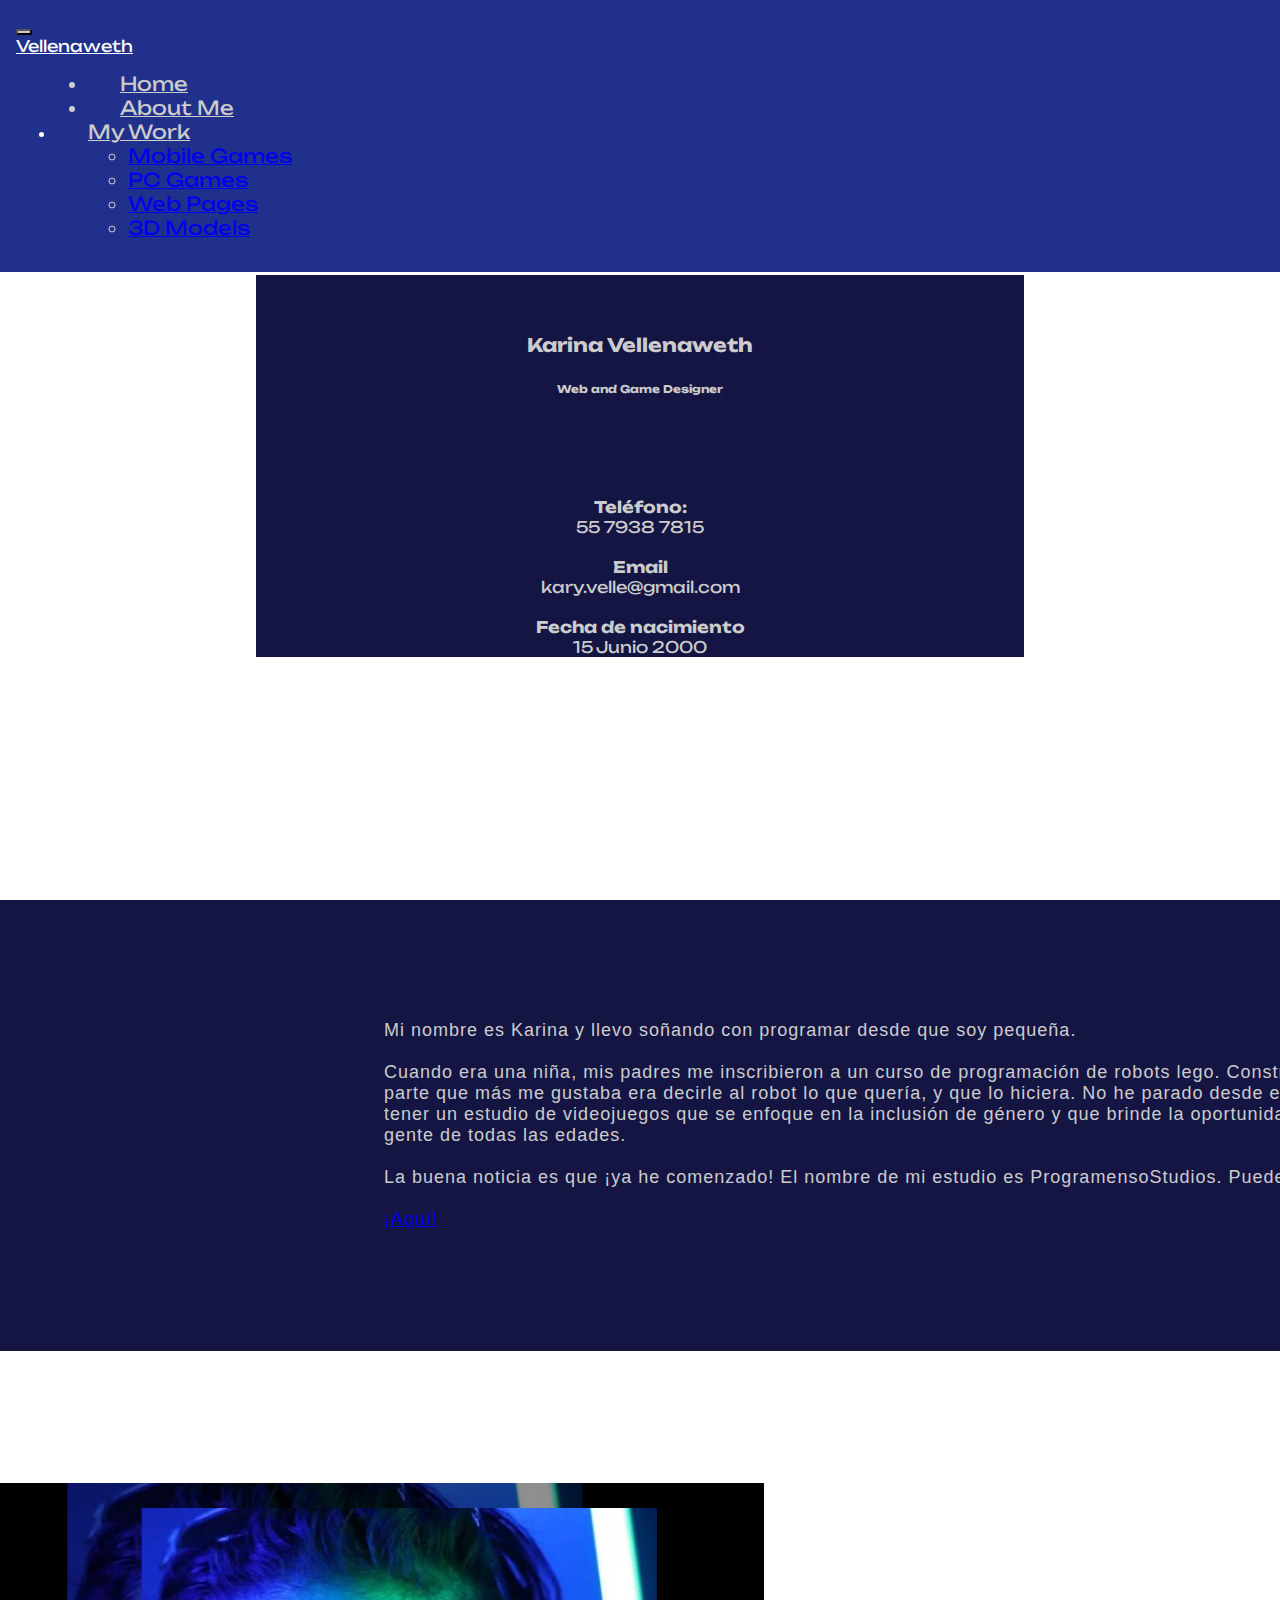
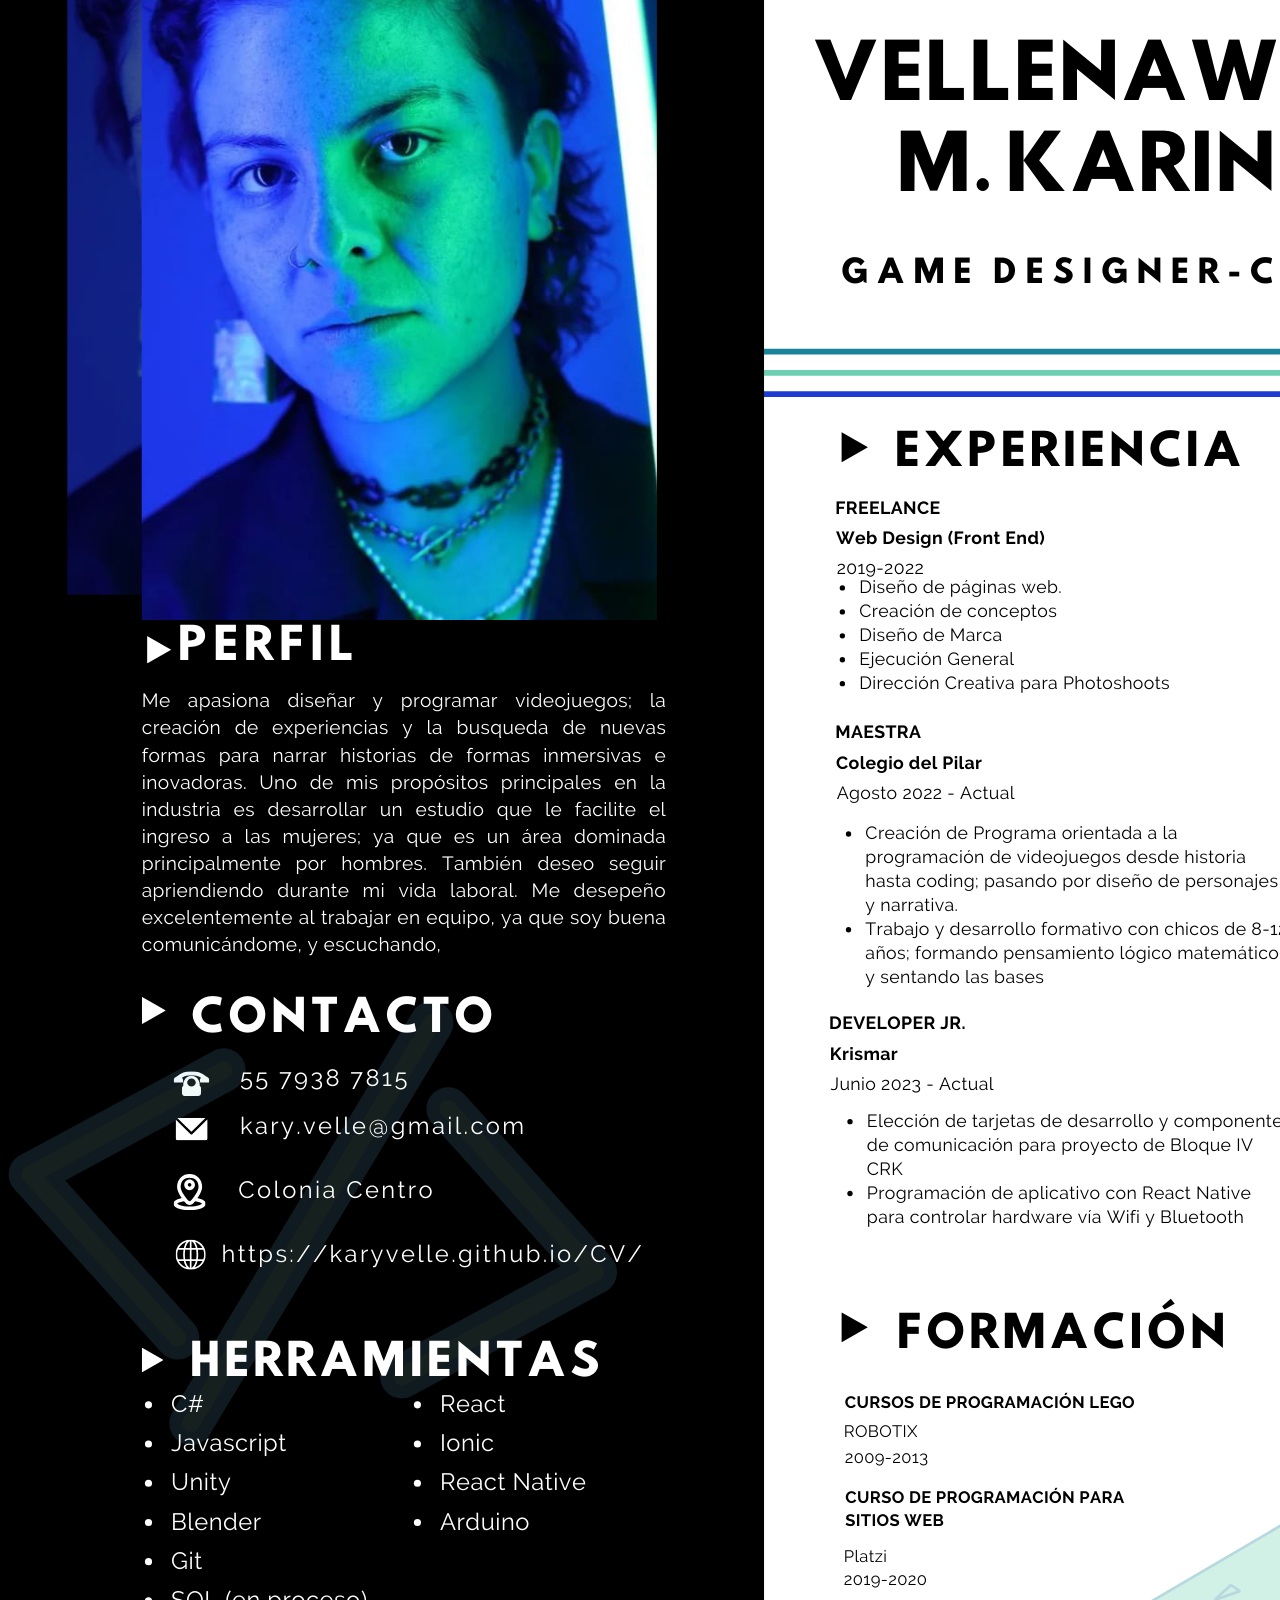
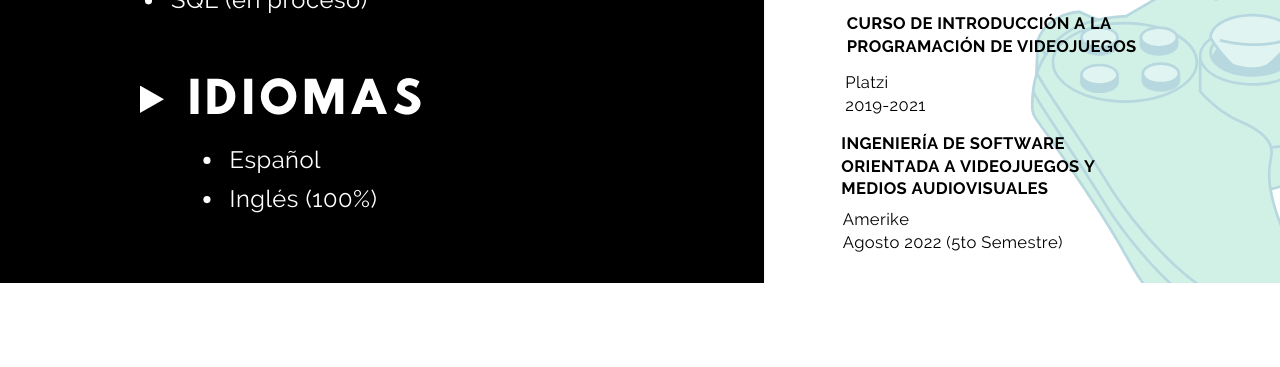
==== commit 82932374: "sin footer" ====
--- a/about.html
+++ b/about.html
@@ -153,7 +153,7 @@
 </div>
 <br><br><br><br>
 
-<footer>
+<!-- <footer>
   <div class="container text-center jusify" >
       <div class="row-vertical">
         <div class="col jusify">
@@ -177,7 +177,7 @@
     </div>
   
   
-</footer>
+</footer> -->
 
 
       
